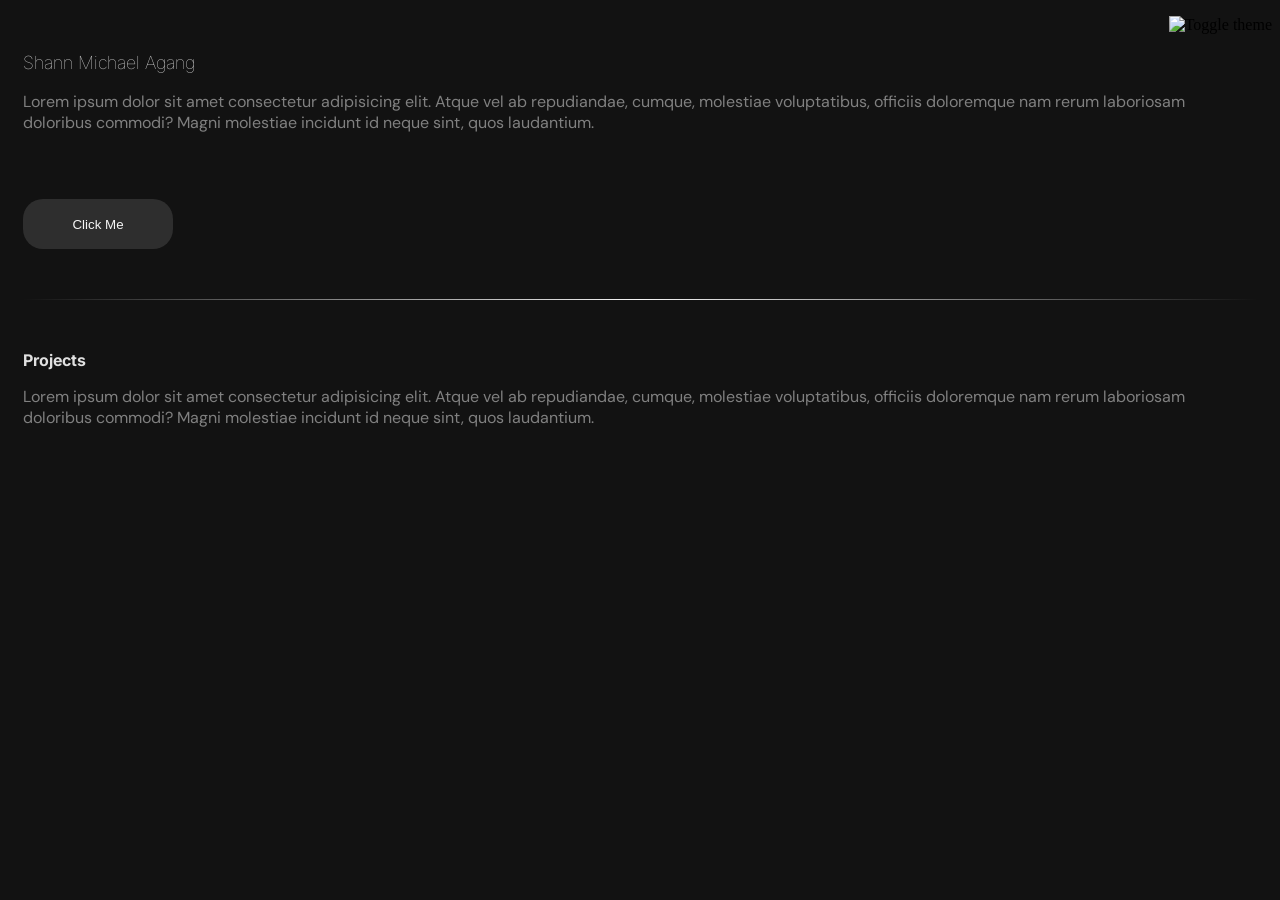
==== index.html @ 349846cc "Add files via upload" ====
<!DOCTYPE html>
<html lang="en">

<head>
    <title>Shann Agang</title>
    <link rel="stylesheet" type="text/css" href="style.css">
    <meta charset="UTF-8">
    <meta name="viewport" content="width=device-width, initial-scale=1.0">

    <!--This is Font Links-->
 <link rel="preconnect" href="https://fonts.googleapis.com">
  <link rel="preconnect" href="https://fonts.gstatic.com" crossorigin>
  <link href="https://fonts.googleapis.com/css2?family=DM+Sans:wght@400;700&family=Lilita+One&family=Montserrat:wght@400;700&family=Inter:wght@400;600;700&display=swap" rel="stylesheet">

</head>
<body style="background-color: #121212;">
<nav>
    <ul>  <img id="theme-toggle" src="Images/CrescentMoon.png" alt="Toggle theme" width="50"></ul>
</nav>

<section class="Mother">


    <section>
        <div class="Section1">
        <h1>Shann Michael Agang</h1>
            <p>Lorem ipsum dolor sit amet consectetur adipisicing elit. Atque vel ab repudiandae, cumque, molestiae voluptatibus, officiis doloremque nam rerum laboriosam doloribus commodi? Magni molestiae incidunt id neque sint, quos laudantium.</p>
            <button>Click Me</button>
    </section>

    <div class="Divider1"></div>

    <section>
        <div class="Section2">
        <h1>Projects</h1>
            <p>Lorem ipsum dolor sit amet consectetur adipisicing elit. Atque vel ab repudiandae, cumque, molestiae voluptatibus, officiis doloremque nam rerum laboriosam doloribus commodi? Magni molestiae incidunt id neque sint, quos laudantium.</p>
        </div>
    </section>


    </section>

</body>
</html>
---- style.css ----
html {
  scroll-behavior: smooth;
 /* Make root the scroll container for snapping */
}

@media (min-width: 320px) {
body {

  nav {
    text-align: right;
  }


  .Mother {
  margin-left: 15px;
  margin-right: 15px;
  }



  /* Section 1 */

  .Section1 {
    margin-bottom: 50px;
    width: fit-content;
    height: fit-content;
  }

  .Section1 h1 {
    color: #e0e0e0;
    font-family: 'Inter', sans-serif;
    font-size: large;
    font-weight: 100;
    font-style: normal;
  }

  .Section1 p {
    text-align: start;
    font-family: 'DM Sans', sans-serif;
    font-size: medium;
    color: grey;
  }

  .Section1 Button {
    border: none;
    border-radius: 20px;
    background-color: #2E2E2E;
    color: #f5f5f5;
    margin-top: 50px;
    width: 150px;
    height: 50px;
  }

  .Section1 Button:hover {
    background-color: #1C1C1C;
    transition: 0.3s;
  }



  .Divider1 {
    height: 1px;
    background: linear-gradient(to right, transparent, #f5f5f5, transparent);

  }


  
  /* Section 2 */

  .Section2 {
    margin-top: 50px;
    width: fit-content;
    height: fit-content;
  }

  .Section2 h1 {
    font-family: 'Inter', sans-serif;
    color: #e0e0e0;
    text-align: left;
    font-size: medium;
  }
  .Section2 p {
    font-family: 'DM Sans', sans-serif;
    text-align: left;
    color: gray;
  }
}
}
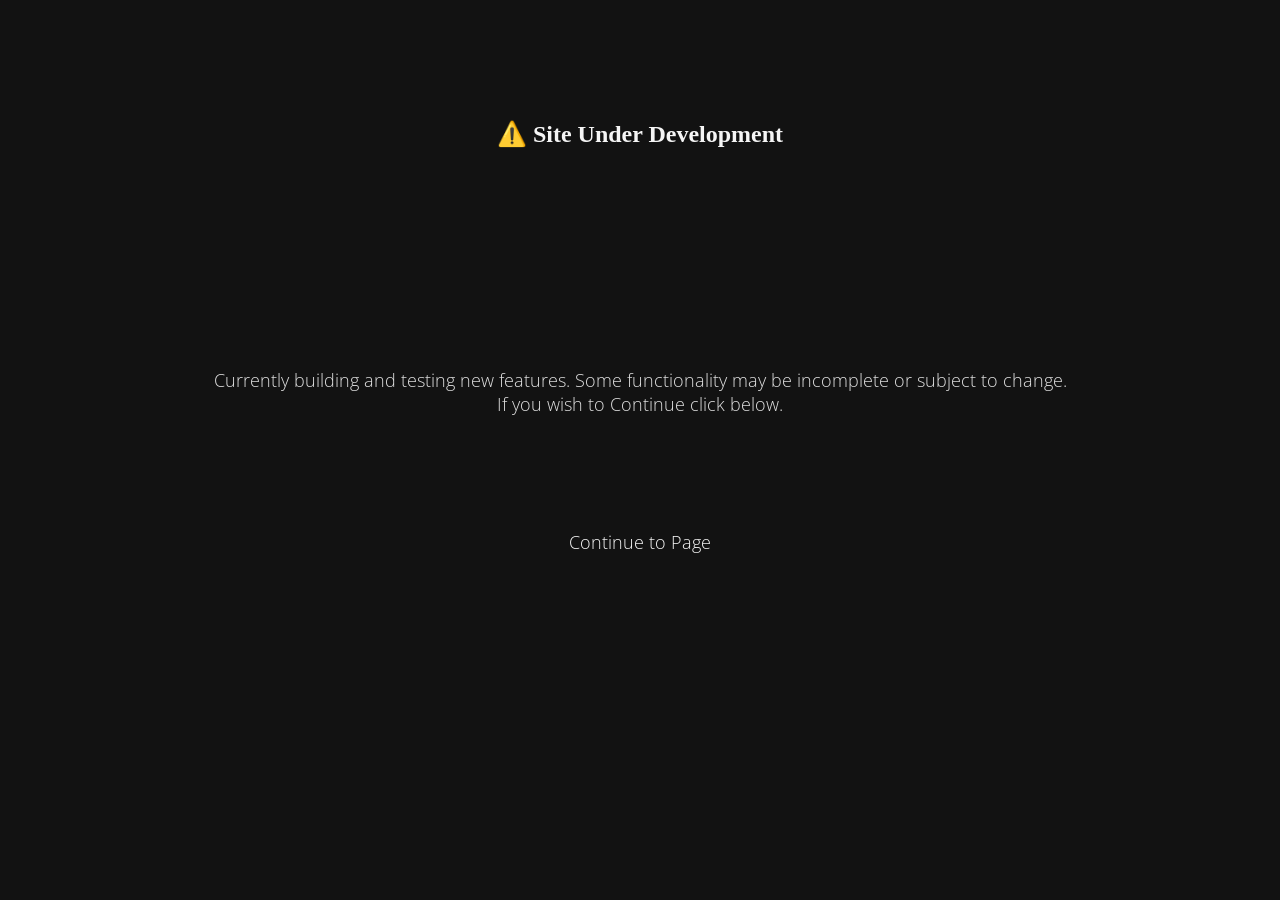
==== commit 15ef8ff3: "Rename Index.html to index.html" ====
--- a/index.html
+++ b/index.html
@@ -1,44 +1,19 @@
 <!DOCTYPE html>
 <html lang="en">
+<head>  
+    <link rel="StyleSheet" href="warning.css">
+        <style>
+      @import url("https://fonts.googleapis.com/css2?family=Arimo:ital,wght@0,400..700;1,400..700&family=DM+Sans:ital,opsz,wght@0,9..40,100..1000;1,9..40,100..1000&family=Inter:ital,opsz,wght@0,14..32,100..900;1,14..32,100..900&family=Lilita+One&family=Montserrat:ital,wght@0,100..900;1,100..900&family=Open+Sans:ital,wght@0,300..800;1,300..800&display=swap");
+    </style>
+    <title>Warning Message</title>
+    <meta charset="UTF-8"/>
+</head>
 
-<head>
-    <title>Shann Agang</title>
-    <link rel="stylesheet" type="text/css" href="style.css">
-    <meta charset="UTF-8">
-    <meta name="viewport" content="width=device-width, initial-scale=1.0">
-
-    <!--This is Font Links-->
- <link rel="preconnect" href="https://fonts.googleapis.com">
-  <link rel="preconnect" href="https://fonts.gstatic.com" crossorigin>
-  <link href="https://fonts.googleapis.com/css2?family=DM+Sans:wght@400;700&family=Lilita+One&family=Montserrat:wght@400;700&family=Inter:wght@400;600;700&display=swap" rel="stylesheet">
-
-</head>
-<body style="background-color: #121212;">
-<nav>
-    <ul>  <img id="theme-toggle" src="Images/CrescentMoon.png" alt="Toggle theme" width="50"></ul>
-</nav>
-
-<section class="Mother">
-
-
-    <section>
-        <div class="Section1">
-        <h1>Shann Michael Agang</h1>
-            <p>Lorem ipsum dolor sit amet consectetur adipisicing elit. Atque vel ab repudiandae, cumque, molestiae voluptatibus, officiis doloremque nam rerum laboriosam doloribus commodi? Magni molestiae incidunt id neque sint, quos laudantium.</p>
-            <button>Click Me</button>
-    </section>
-
-    <div class="Divider1"></div>
-
-    <section>
-        <div class="Section2">
-        <h1>Projects</h1>
-            <p>Lorem ipsum dolor sit amet consectetur adipisicing elit. Atque vel ab repudiandae, cumque, molestiae voluptatibus, officiis doloremque nam rerum laboriosam doloribus commodi? Magni molestiae incidunt id neque sint, quos laudantium.</p>
-        </div>
-    </section>
-
-
-    </section>
-
+<body>
+<div class="dev-warning">
+  <h2>⚠️ Site Under Development</h2>
+  <p>Currently building and testing new features. Some functionality may be incomplete or subject to change. <br> If you wish to Continue click below. </p>
+  <a class="ContinueButton" href="Home.html">Continue to Page</a>
+</div>
 </body>
-</html>+</html>
--- a/warning.css
+++ b/warning.css
@@ -0,0 +1,99 @@
+@media (min-width: 1200px) {
+
+body {
+    background-color: #121212;
+}
+
+.dev-warning h2 {
+    text-align: center;
+    color: #f5f5f5;
+    position: relative;
+    top: 100px;
+}
+
+.dev-warning p {
+    color: #e0e0e0;
+     font-family: "Open Sans", sans-serif;
+     font-weight: 10;
+     font-optical-sizing: auto;
+     font-style: normal;
+     font-size: large;
+     text-align: center;
+     position: relative;
+     top: 300px;
+}
+
+
+.ContinueButton {
+    font-family: "Open Sans", sans-serif;
+    font-weight: 20;
+    font-style: normal;
+    font-size: large;
+    color: #f5f5f5;
+    list-style: none;
+    text-decoration: none;
+    box-sizing: border-box;
+    position: absolute;
+    left: 50%;
+    top: 500px;
+    transform: translateX(-50%);
+    border-radius: 50px;
+    padding: 30px;
+    transition: 0.5s ease-in-out;
+}
+
+.ContinueButton:hover {
+    color: black;
+    background-color: #e0e0e0;
+    transform: translateX(-50%) scale(1.1);
+    transition: 0.3s ease-in-out;
+}
+}
+
+
+@media (min-width: 320px) and (max-width: 1199px) {
+
+
+    body {
+    background-color: #121212;
+    }   
+
+    .dev-warning h2 {
+    font-size: xx-large;
+    text-align: center;
+    color: #f5f5f5;
+    position: relative;
+    top: 500px;
+    }
+
+    .dev-warning p {
+    color: #e0e0e0;
+     font-family: "Open Sans", sans-serif;
+     font-weight: 10;
+     font-optical-sizing: auto;
+     font-style: normal;
+     font-size: large;
+     text-align: center;
+     position: relative;
+     top: 600px; 
+    }
+
+    .ContinueButton {
+    font-family: "Open Sans", sans-serif;
+    font-weight: 20;
+    font-style: normal;
+    font-size: large;
+    color: #f5f5f5;
+    list-style: none;
+    text-decoration: none;
+    box-sizing: border-box;
+    position: absolute;
+    left: 50%;
+    top: 800px;
+    transform: translateX(-50%);
+    border-radius: 50px;
+    padding: 30px;
+    transition: 0.5s ease-in-out;
+    }
+
+}
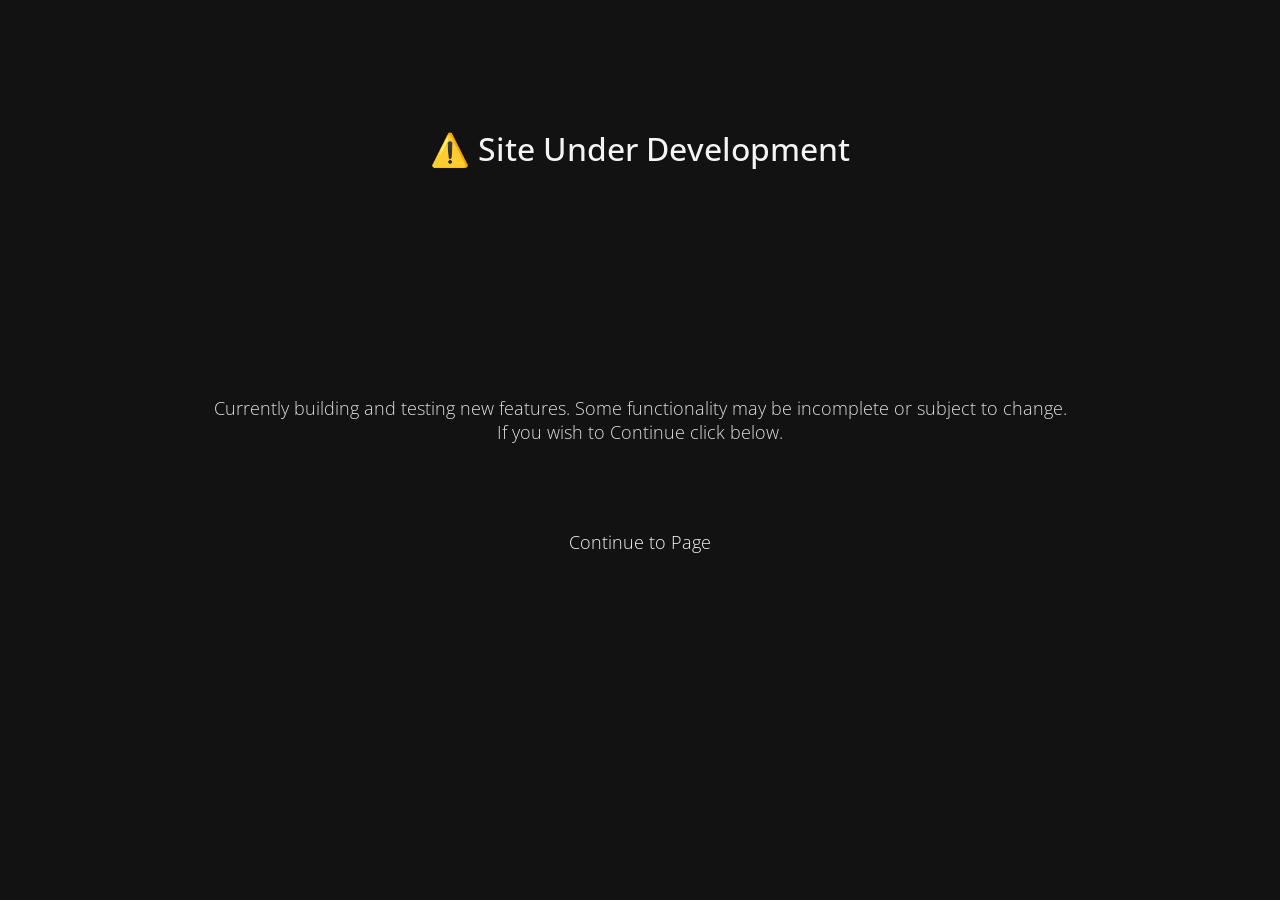
==== commit c62b743a: "Add files via upload" ====
--- a/index.html
+++ b/index.html
@@ -13,7 +13,7 @@
 <div class="dev-warning">
   <h2>⚠️ Site Under Development</h2>
   <p>Currently building and testing new features. Some functionality may be incomplete or subject to change. <br> If you wish to Continue click below. </p>
-  <a class="ContinueButton" href="Home.html">Continue to Page</a>
+  <a class="ContinueButton" href="home.html">Continue to Page</a>
 </div>
 </body>
-</html>
+</html>
--- a/warning.css
+++ b/warning.css
@@ -1,16 +1,89 @@
-@media (min-width: 1200px) {
+/* MOBILE */
+@media (min-width: 320px)  {
 
+
+    /* BACKGROUND */
+    body {
+    background-color: #121212;
+    }   
+
+    /* WARNING TITLE */
+    .dev-warning h2 {
+    font-family: "Open Sans", sans-serif;
+    font-size: xx-large;
+    font-weight: 500;
+    font-optical-sizing: auto;
+    font-style: normal;
+    text-align: center;
+    color: #f5f5f5;
+    position: relative;
+    top: 200px;
+    }
+
+    /* WARNING TEXT */
+    .dev-warning p {
+    color: #e0e0e0;
+     font-family: "Open Sans", sans-serif;
+     font-weight: 10;
+     font-optical-sizing: auto;
+     font-style: normal;
+     font-size: large;
+     text-align: center;
+     position: relative;
+     top: 300px; 
+    }
+
+    /* BUTTON */
+    .ContinueButton {
+    font-family: "Open Sans", sans-serif;
+    font-weight: 20;
+    font-style: normal;
+    font-size: large;
+    color: #f5f5f5;
+    list-style: none;
+    text-decoration: none;
+    box-sizing: border-box;
+    position: absolute;
+    left: 50%;
+    top: 600px;
+    transform: translateX(-50%);
+    border-radius: 50px;
+    padding: 30px;
+    transition: 0.5s ease-in-out;
+    }
+
+    .ContinueButton:hover {
+    color: black;
+    background-color: #e0e0e0;
+    transform: translateX(-50%) scale(1.1);
+    transition: 0.3s ease-in-out;
+}
+
+}
+
+
+/* DESKTOP */
+@media (min-width: 1200px) {
+
+/* BACKGROUND */
 body {
     background-color: #121212;
 }
 
+/* WARNING TITLE */
 .dev-warning h2 {
+    font-family: "Open Sans", sans-serif;
+    font-size: xx-large;
+    font-weight: 500;
+    font-optical-sizing: auto;
+    font-style: normal;
     text-align: center;
     color: #f5f5f5;
     position: relative;
     top: 100px;
 }
 
+/* WARNING TEXT */
 .dev-warning p {
     color: #e0e0e0;
      font-family: "Open Sans", sans-serif;
@@ -24,6 +97,7 @@
 }
 
 
+/* BUTTON */
 .ContinueButton {
     font-family: "Open Sans", sans-serif;
     font-weight: 20;
@@ -49,51 +123,3 @@
     transition: 0.3s ease-in-out;
 }
 }
-
-
-@media (min-width: 320px) and (max-width: 1199px) {
-
-
-    body {
-    background-color: #121212;
-    }   
-
-    .dev-warning h2 {
-    font-size: xx-large;
-    text-align: center;
-    color: #f5f5f5;
-    position: relative;
-    top: 500px;
-    }
-
-    .dev-warning p {
-    color: #e0e0e0;
-     font-family: "Open Sans", sans-serif;
-     font-weight: 10;
-     font-optical-sizing: auto;
-     font-style: normal;
-     font-size: large;
-     text-align: center;
-     position: relative;
-     top: 600px; 
-    }
-
-    .ContinueButton {
-    font-family: "Open Sans", sans-serif;
-    font-weight: 20;
-    font-style: normal;
-    font-size: large;
-    color: #f5f5f5;
-    list-style: none;
-    text-decoration: none;
-    box-sizing: border-box;
-    position: absolute;
-    left: 50%;
-    top: 800px;
-    transform: translateX(-50%);
-    border-radius: 50px;
-    padding: 30px;
-    transition: 0.5s ease-in-out;
-    }
-
-}
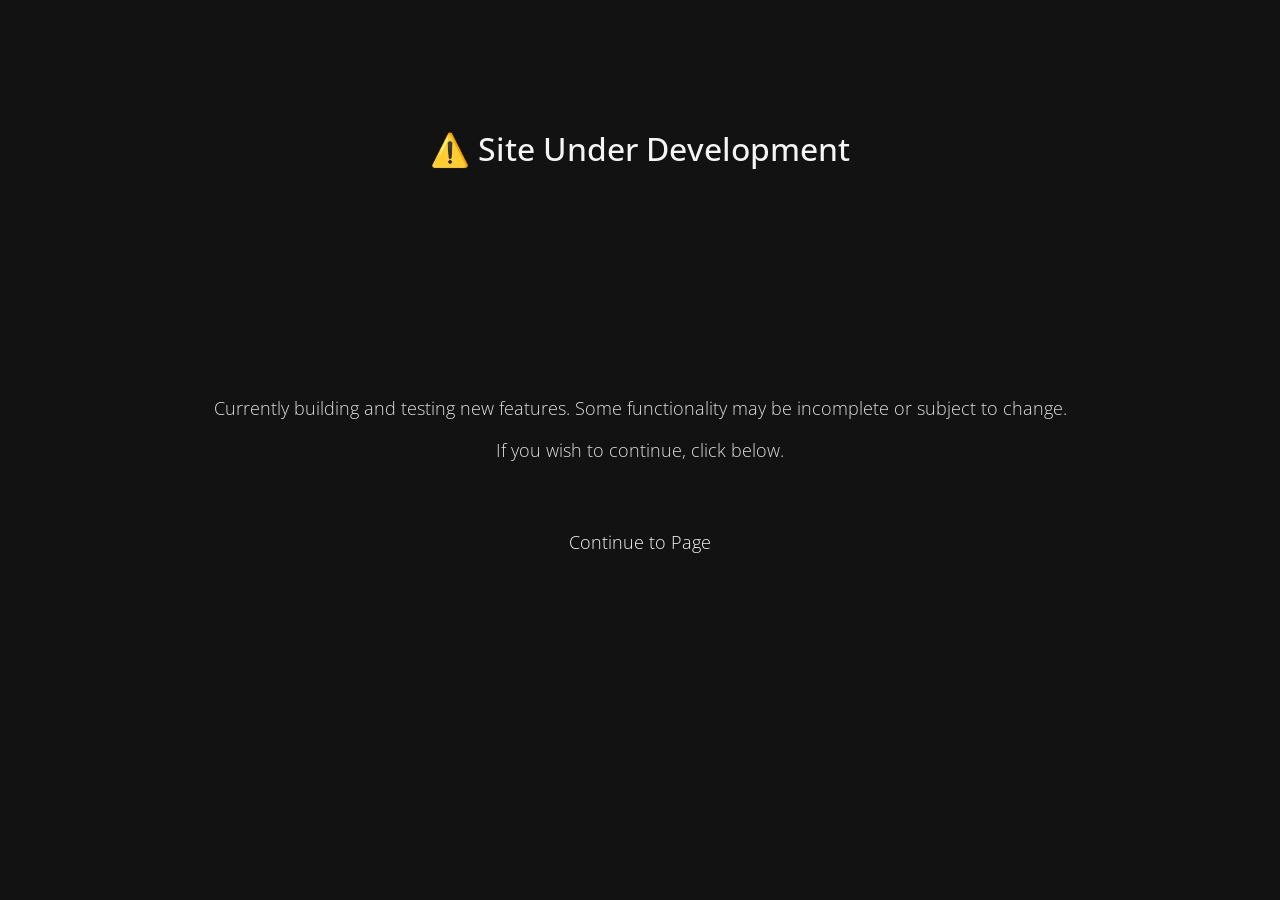
==== commit e6ded1c5: "Update index.html" ====
--- a/index.html
+++ b/index.html
@@ -1,19 +1,44 @@
 <!DOCTYPE html>
 <html lang="en">
-<head>  
-    <link rel="StyleSheet" href="warning.css">
-        <style>
+<head>
+  <meta charset="UTF-8" />
+  <meta name="viewport" content="width=device-width, initial-scale=1.0" />
+  <title>Warning Message</title>
+  
+  <!-- Google Fonts Direct Links -->
+  <link rel="preconnect" href="https://fonts.googleapis.com">
+  <link rel="preconnect" href="https://fonts.gstatic.com" crossorigin>
+  <link href="https://fonts.googleapis.com/css2?family=DM+Sans:wght@400;500;700&family=Montserrat:wght@700&display=swap" rel="stylesheet">
+      <style>
       @import url("https://fonts.googleapis.com/css2?family=Arimo:ital,wght@0,400..700;1,400..700&family=DM+Sans:ital,opsz,wght@0,9..40,100..1000;1,9..40,100..1000&family=Inter:ital,opsz,wght@0,14..32,100..900;1,14..32,100..900&family=Lilita+One&family=Montserrat:ital,wght@0,100..900;1,100..900&family=Open+Sans:ital,wght@0,300..800;1,300..800&display=swap");
     </style>
-    <title>Warning Message</title>
-    <meta charset="UTF-8"/>
+
+  
+  <link rel="stylesheet" href="warning.css" />
 </head>
+<body>
 
-<body>
-<div class="dev-warning">
-  <h2>⚠️ Site Under Development</h2>
-  <p>Currently building and testing new features. Some functionality may be incomplete or subject to change. <br> If you wish to Continue click below. </p>
-  <a class="ContinueButton" href="home.html">Continue to Page</a>
-</div>
+  <div class="bg-animation" style="z-index: 9999;">
+					<div id='stars'></div>
+					<div id='stars2'></div>
+					<div id='stars3'></div>
+					<div id='stars4'></div>
+				</div><!-- / STAR ANIMATION -->
+
+			</div>
+
+  <main class="dev-warning">
+    <h2>⚠️ Site Under Development</h2>
+    <p>
+      Currently building and testing new features. Some functionality may be incomplete or subject to change.
+    </p>
+    <p class="second_paragraph">If you wish to continue, click below.</p>
+<a class="ContinueButton" href="home.html">
+  <span>Continue to Page</span>
+</a>
+  </main>
+
+
+  
 </body>
-</html>+</html>
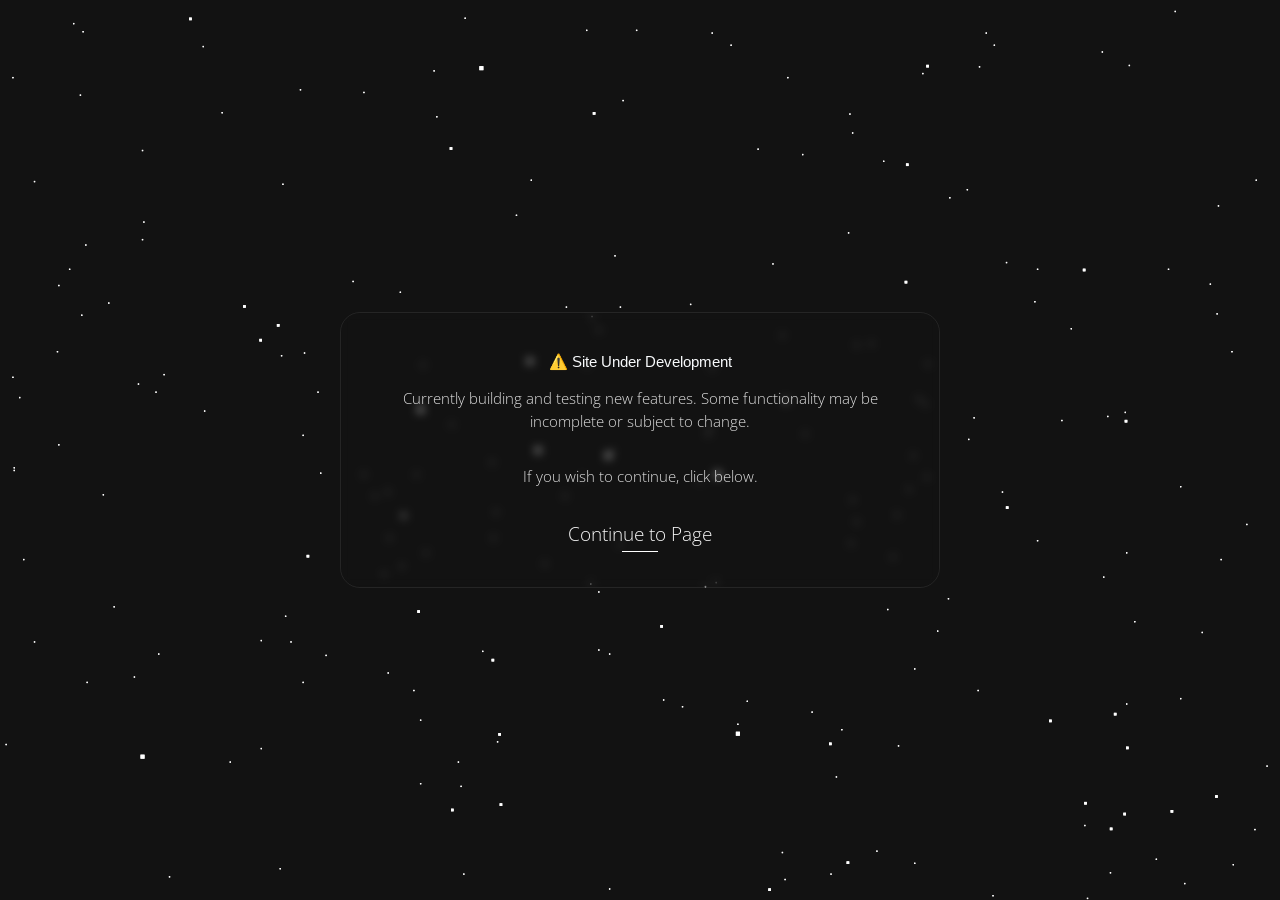
==== commit f95646d7: "2.0 index.html" ====
--- a/index.html
+++ b/index.html
@@ -5,7 +5,7 @@
   <meta name="viewport" content="width=device-width, initial-scale=1.0" />
   <title>Warning Message</title>
   
-  <!-- Google Fonts Direct Links -->
+  <!-- Google Fonts Direct Links --->
   <link rel="preconnect" href="https://fonts.googleapis.com">
   <link rel="preconnect" href="https://fonts.gstatic.com" crossorigin>
   <link href="https://fonts.googleapis.com/css2?family=DM+Sans:wght@400;500;700&family=Montserrat:wght@700&display=swap" rel="stylesheet">
--- a/warning.css
+++ b/warning.css
@@ -1,125 +1,250 @@
-/* MOBILE */
-@media (min-width: 320px)  {
-
-
-    /* BACKGROUND */
-    body {
-    background-color: #121212;
-    }   
-
-    /* WARNING TITLE */
-    .dev-warning h2 {
-    font-family: "Open Sans", sans-serif;
-    font-size: xx-large;
-    font-weight: 500;
-    font-optical-sizing: auto;
-    font-style: normal;
-    text-align: center;
-    color: #f5f5f5;
-    position: relative;
-    top: 200px;
-    }
-
-    /* WARNING TEXT */
-    .dev-warning p {
-    color: #e0e0e0;
-     font-family: "Open Sans", sans-serif;
-     font-weight: 10;
-     font-optical-sizing: auto;
-     font-style: normal;
-     font-size: large;
-     text-align: center;
-     position: relative;
-     top: 300px; 
-    }
-
-    /* BUTTON */
-    .ContinueButton {
-    font-family: "Open Sans", sans-serif;
-    font-weight: 20;
-    font-style: normal;
-    font-size: large;
-    color: #f5f5f5;
-    list-style: none;
-    text-decoration: none;
-    box-sizing: border-box;
-    position: absolute;
-    left: 50%;
-    top: 600px;
-    transform: translateX(-50%);
-    border-radius: 50px;
-    padding: 30px;
-    transition: 0.5s ease-in-out;
-    }
-
-    .ContinueButton:hover {
-    color: black;
-    background-color: #e0e0e0;
-    transform: translateX(-50%) scale(1.1);
-    transition: 0.3s ease-in-out;
-}
-
-}
-
-
-/* DESKTOP */
-@media (min-width: 1200px) {
-
-/* BACKGROUND */
+* {
+  margin: 0;
+  padding: 0;
+  box-sizing: border-box;
+}
+
 body {
-    background-color: #121212;
-}
-
-/* WARNING TITLE */
+  background-color: #121212;
+  color: #f8fafc;
+  display: grid;
+  place-items: center;
+  min-height: 100vh;
+  padding: 1rem;
+  position: relative;
+  overflow: hidden;
+}
+
+
+
+
+
+
+
+
+
+/* BACKGROUND */
+.bg-animation{
+  position: fixed;
+  top: 0;
+  left: 50%;
+  width: 2000px;
+  height: 100%;
+  overflow: hidden;
+  pointer-events: none;
+  transform: translateX(-50%) scale(1.35);
+  transform-origin: center top;
+  z-index: 0 !important;
+}
+#stars {
+  width: 1px;
+  height: 1px;
+  background: transparent;
+  box-shadow: 117px 1613px #FFF , 1488px 635px #FFF , 944px 914px #FFF , 647px 277px #FFF , 1792px 1205px #FFF , 656px 1517px #FFF , 820px 1839px #FFF , 1153px 1400px #FFF , 870px 13px #FFF , 550px 702px #FFF , 1155px 1056px #FFF , 88px 1709px #FFF , 1450px 1090px #FFF , 1929px 457px #FFF , 1390px 905px #FFF , 1771px 269px #FFF , 1741px 669px #FFF , 432px 64px #FFF , 563px 996px #FFF , 1918px 1873px #FFF , 1845px 1211px #FFF , 231px 1503px #FFF , 37px 220px #FFF , 1970px 495px #FFF , 1812px 925px #FFF , 67px 1398px #FFF , 535px 279px #FFF , 1837px 829px #FFF , 1945px 685px #FFF , 1677px 1817px #FFF , 1317px 1415px #FFF , 1785px 905px #FFF , 1787px 1554px #FFF , 802px 1296px #FFF , 512px 1101px #FFF , 583px 1364px #FFF , 336px 558px #FFF , 979px 334px #FFF , 106px 792px #FFF , 204px 34px #FFF , 1845px 1763px #FFF , 445px 1599px #FFF , 386px 453px #FFF , 471px 952px #FFF , 1466px 1676px #FFF , 1885px 303px #FFF , 51px 1717px #FFF , 1211px 299px #FFF , 1546px 1887px #FFF , 1067px 33px #FFF , 1088px 1326px #FFF , 1938px 760px #FFF , 470px 648px #FFF , 1213px 269px #FFF , 1767px 78px #FFF , 977px 976px #FFF , 1926px 175px #FFF , 722px 1512px #FFF , 945px 227px #FFF , 1811px 99px #FFF , 1912px 1406px #FFF , 1602px 1243px #FFF , 610px 449px #FFF , 654px 1393px #FFF , 1930px 1193px #FFF , 258px 1184px #FFF , 89px 265px #FFF , 824px 1494px #FFF , 1506px 1435px #FFF , 1027px 753px #FFF , 1px 1197px #FFF , 530px 1161px #FFF , 864px 1555px #FFF , 1610px 1604px #FFF , 1035px 1114px #FFF , 1456px 133px #FFF , 1196px 1253px #FFF , 361px 1037px #FFF , 834px 351px #FFF , 436px 1676px #FFF , 1194px 1007px #FFF , 1141px 647px #FFF , 319px 454px #FFF , 937px 1769px #FFF , 1872px 1013px #FFF , 733px 643px #FFF , 1250px 511px #FFF , 189px 296px #FFF , 1639px 163px #FFF , 1584px 336px #FFF , 1912px 1343px #FFF , 1298px 1307px #FFF , 1750px 902px #FFF , 1129px 845px #FFF , 1899px 1470px #FFF , 1427px 232px #FFF , 1391px 838px #FFF , 1225px 1819px #FFF , 190px 1366px #FFF , 1865px 518px #FFF , 203px 1383px #FFF , 1455px 614px #FFF , 423px 354px #FFF , 1678px 1790px #FFF , 241px 608px #FFF , 1089px 730px #FFF , 1342px 38px #FFF , 1848px 249px #FFF , 1874px 1785px #FFF , 1040px 1837px #FFF , 751px 261px #FFF , 510px 1975px #FFF , 52px 795px #FFF , 1786px 1310px #FFF , 498px 712px #FFF , 190px 375px #FFF , 1341px 722px #FFF , 43px 1394px #FFF , 1821px 1687px #FFF , 106px 130px #FFF , 1717px 1978px #FFF , 168px 151px #FFF , 183px 740px #FFF , 945px 1381px #FFF , 669px 1170px #FFF , 1285px 1816px #FFF , 110px 1217px #FFF , 1623px 813px #FFF , 869px 647px #FFF , 867px 582px #FFF , 735px 1240px #FFF , 519px 1896px #FFF , 132px 156px #FFF , 1649px 193px #FFF , 241px 1109px #FFF , 643px 484px #FFF , 574px 1282px #FFF , 1952px 564px #FFF , 1978px 145px #FFF , 329px 903px #FFF , 1674px 617px #FFF , 1978px 558px #FFF , 1808px 1715px #FFF , 1526px 1238px #FFF , 475px 1330px #FFF , 810px 425px #FFF , 1709px 634px #FFF , 1658px 336px #FFF , 425px 194px #FFF , 352px 96px #FFF , 148px 180px #FFF , 1139px 1046px #FFF , 1809px 1233px #FFF , 1669px 171px #FFF , 263px 1394px #FFF , 534px 715px #FFF , 396px 1008px #FFF , 589px 1445px #FFF , 1190px 381px #FFF , 1709px 279px #FFF , 520px 891px #FFF , 1136px 1867px #FFF , 1280px 1233px #FFF , 836px 296px #FFF , 1348px 646px #FFF , 1539px 913px #FFF , 423px 781px #FFF , 1271px 1805px #FFF , 696px 564px #FFF , 1549px 804px #FFF , 303px 1555px #FFF , 1449px 1903px #FFF , 66px 687px #FFF , 1164px 856px #FFF , 1958px 1326px #FFF , 125px 157px #FFF , 508px 1669px #FFF , 465px 725px #FFF , 1925px 1440px #FFF , 405px 793px #FFF , 278px 110px #FFF , 1084px 1065px #FFF , 1077px 705px #FFF , 663px 1844px #FFF , 734px 263px #FFF , 870px 1761px #FFF , 103px 1169px #FFF , 1506px 1295px #FFF , 1883px 926px #FFF , 335px 1361px #FFF , 1126px 1284px #FFF , 257px 1165px #FFF , 837px 580px #FFF , 1211px 1362px #FFF , 1137px 1380px #FFF , 135px 632px #FFF , 1491px 1965px #FFF , 1098px 195px #FFF , 506px 417px #FFF , 693px 1243px #FFF , 622px 1862px #FFF , 1412px 1343px #FFF , 948px 1894px #FFF , 1315px 1363px #FFF , 754px 1098px #FFF , 1931px 930px #FFF , 1831px 342px #FFF , 1751px 1839px #FFF , 84px 775px #FFF , 1662px 1488px #FFF , 617px 1769px #FFF , 1869px 1292px #FFF , 963px 432px #FFF , 371px 1114px #FFF , 37px 642px #FFF , 21px 1184px #FFF , 602px 366px #FFF , 414px 524px #FFF , 282px 244px #FFF , 1689px 868px #FFF , 943px 681px #FFF , 898px 679px #FFF , 449px 1774px #FFF , 1678px 1313px #FFF , 475px 1811px #FFF , 1146px 1509px #FFF , 1151px 1863px #FFF , 1617px 846px #FFF , 82px 1077px #FFF , 324px 1317px #FFF , 1516px 885px #FFF , 1706px 1526px #FFF , 1925px 1180px #FFF , 553px 967px #FFF , 1072px 536px #FFF , 1715px 1816px #FFF , 185px 286px #FFF , 1362px 1600px #FFF , 628px 1938px #FFF , 1187px 412px #FFF , 569px 211px #FFF , 1959px 1356px #FFF , 1571px 105px #FFF , 319px 1111px #FFF , 36px 1364px #FFF , 502px 1788px #FFF , 1051px 1993px #FFF , 1617px 773px #FFF , 424px 1507px #FFF , 1623px 1955px #FFF , 307px 662px #FFF , 183px 1048px #FFF , 1919px 1453px #FFF , 1006px 1817px #FFF , 468px 673px #FFF , 1142px 1375px #FFF , 1228px 443px #FFF , 1734px 552px #FFF , 20px 1041px #FFF , 1783px 334px #FFF , 98px 1237px #FFF , 1356px 1940px #FFF , 853px 1779px #FFF , 1910px 560px #FFF , 1174px 1656px #FFF , 110px 1724px #FFF , 542px 1771px #FFF , 1758px 1931px #FFF , 1463px 1401px #FFF , 1155px 84px #FFF , 1504px 835px #FFF , 750px 322px #FFF , 407px 1900px #FFF , 1600px 1141px #FFF , 657px 886px #FFF , 526px 714px #FFF , 18px 836px #FFF , 1546px 1548px #FFF , 22px 469px #FFF , 594px 1466px #FFF , 1160px 1078px #FFF , 627px 1055px #FFF , 195px 699px #FFF , 1099px 684px #FFF , 530px 551px #FFF , 1160px 1325px #FFF , 894px 727px #FFF , 1157px 98px #FFF , 136px 1483px #FFF , 1875px 1975px #FFF , 1803px 566px #FFF , 318px 1073px #FFF , 1866px 1656px #FFF , 543px 414px #FFF , 719px 474px #FFF , 1115px 738px #FFF , 353px 875px #FFF , 184px 1938px #FFF , 1854px 1534px #FFF , 420px 1698px #FFF , 1480px 1550px #FFF , 522px 203px #FFF , 1897px 1904px #FFF , 975px 1708px #FFF , 1774px 602px #FFF , 1908px 274px #FFF , 61px 715px #FFF , 983px 1156px #FFF , 326px 1013px #FFF , 641px 290px #FFF , 1522px 120px #FFF , 405px 1637px #FFF , 1021px 1099px #FFF , 631px 1145px #FFF , 982px 1967px #FFF , 200px 651px #FFF , 795px 351px #FFF , 790px 1082px #FFF , 144px 1572px #FFF , 1542px 901px #FFF , 158px 1524px #FFF , 849px 1843px #FFF , 1807px 203px #FFF , 1747px 45px #FFF , 1603px 1738px #FFF , 617px 1966px #FFF , 342px 748px #FFF , 1779px 1173px #FFF , 1428px 152px #FFF , 589px 1998px #FFF , 1940px 1838px #FFF , 115px 272px #FFF , 1217px 1395px #FFF , 1402px 1491px #FFF , 1833px 1814px #FFF , 243px 966px #FFF , 319px 578px #FFF , 813px 364px #FFF , 669px 882px #FFF , 551px 134px #FFF , 1819px 920px #FFF , 740px 1826px #FFF , 1021px 952px #FFF , 1575px 453px #FFF , 324px 419px #FFF , 929px 417px #FFF , 885px 1112px #FFF , 503px 187px #FFF , 1908px 362px #FFF , 1063px 1601px #FFF , 169px 1792px #FFF , 789px 963px #FFF , 1697px 948px #FFF , 1761px 1810px #FFF , 1844px 1591px #FFF , 1709px 949px #FFF , 1402px 1396px #FFF , 1037px 225px #FFF , 1832px 518px #FFF , 1728px 1782px #FFF , 194px 1421px #FFF , 1395px 742px #FFF , 1478px 1325px #FFF , 40px 593px #FFF , 1732px 117px #FFF , 51px 158px #FFF , 1598px 1672px #FFF , 701px 849px #FFF , 1403px 1979px #FFF , 145px 1414px #FFF , 550px 906px #FFF , 1366px 460px #FFF , 142px 1379px #FFF , 34px 1864px #FFF , 1346px 308px #FFF , 293px 998px #FFF , 21px 1868px #FFF , 540px 1033px #FFF , 60px 746px #FFF , 1602px 1476px #FFF , 180px 804px #FFF , 345px 1982px #FFF , 1439px 640px #FFF , 939px 1834px #FFF , 20px 432px #FFF , 492px 1549px #FFF , 109px 1579px #FFF , 1796px 1403px #FFF , 1079px 519px #FFF , 1664px 389px #FFF , 1627px 1061px #FFF , 823px 419px #FFF , 1399px 1882px #FFF , 1906px 344px #FFF , 1189px 848px #FFF , 117px 882px #FFF , 1262px 33px #FFF , 1048px 434px #FFF , 1208px 1309px #FFF , 1616px 408px #FFF , 1833px 853px #FFF , 1433px 1656px #FFF , 811px 1861px #FFF , 439px 1672px #FFF , 1105px 248px #FFF , 328px 1652px #FFF , 13px 1658px #FFF , 685px 987px #FFF , 985px 403px #FFF , 1664px 1206px #FFF , 1993px 1925px #FFF , 440px 917px #FFF , 1835px 319px #FFF , 1404px 1907px #FFF , 624px 1443px #FFF , 843px 954px #FFF , 478px 1567px #FFF , 895px 1602px #FFF , 1231px 871px #FFF , 1267px 1646px #FFF , 475px 334px #FFF , 784px 796px #FFF , 1294px 199px #FFF , 109px 702px #FFF , 1978px 362px #FFF , 291px 940px #FFF , 971px 1343px #FFF , 74px 719px #FFF , 36px 715px #FFF , 1007px 1423px #FFF , 860px 314px #FFF , 631px 177px #FFF , 1900px 1590px #FFF , 1239px 1348px #FFF , 1346px 1270px #FFF , 1934px 1475px #FFF , 1553px 559px #FFF , 588px 1969px #FFF , 670px 1269px #FFF , 1484px 376px #FFF , 20px 1424px #FFF , 1396px 8px #FFF , 969px 244px #FFF , 1807px 538px #FFF , 1873px 891px #FFF , 636px 1142px #FFF , 1474px 1562px #FFF , 763px 350px #FFF , 663px 700px #FFF , 500px 1469px #FFF , 1302px 722px #FFF , 181px 291px #FFF , 266px 893px #FFF , 1403px 654px #FFF , 492px 460px #FFF , 1503px 1369px #FFF , 23px 1662px #FFF , 349px 333px #FFF , 1435px 1017px #FFF , 1441px 705px #FFF , 1708px 1446px #FFF , 1041px 911px #FFF , 1063px 780px #FFF , 1158px 1356px #FFF , 767px 1454px #FFF , 1912px 797px #FFF , 1731px 1759px #FFF , 1378px 1390px #FFF , 1815px 1364px #FFF , 960px 270px #FFF , 1343px 427px #FFF , 275px 203px #FFF , 1319px 1092px #FFF , 1455px 770px #FFF , 283px 1503px #FFF , 1505px 901px #FFF , 1738px 1561px #FFF , 1526px 1935px #FFF , 1757px 669px #FFF , 1640px 620px #FFF , 1750px 722px #FFF , 748px 66px #FFF , 1149px 540px #FFF , 159px 953px #FFF , 200px 1426px #FFF , 515px 1110px #FFF , 1552px 737px #FFF , 1094px 1459px #FFF , 778px 799px #FFF , 1031px 523px #FFF , 743px 1825px #FFF , 1100px 882px #FFF , 1088px 1836px #FFF , 255px 599px #FFF , 67px 1361px #FFF , 247px 1721px #FFF , 1722px 346px #FFF , 1822px 155px #FFF , 452px 1973px #FFF , 415px 1960px #FFF , 1109px 57px #FFF , 273px 1392px #FFF , 404px 1071px #FFF , 1212px 353px #FFF , 370px 460px #FFF , 795px 1523px #FFF , 1932px 340px #FFF , 51px 1473px #FFF , 1268px 364px #FFF , 1512px 1862px #FFF , 1678px 1801px #FFF , 1796px 579px #FFF , 254px 251px #FFF , 1466px 1717px #FFF , 893px 379px #FFF , 1153px 923px #FFF , 913px 1808px #FFF , 791px 789px #FFF , 417px 1924px #FFF , 1336px 1599px #FFF , 1695px 908px #FFF , 1120px 114px #FFF , 493px 1949px #FFF , 68px 1905px #FFF , 969px 481px #FFF , 1420px 1095px #FFF , 800px 1117px #FFF , 390px 234px #FFF , 356px 1644px #FFF , 1098px 1486px #FFF , 1360px 521px #FFF , 149px 1198px #FFF , 354px 747px #FFF , 1749px 487px #FFF , 470px 76px #FFF , 1672px 289px #FFF , 1731px 545px #FFF , 1547px 1590px #FFF , 498px 692px #FFF , 398px 1592px #FFF , 1846px 1237px #FFF , 1537px 1474px #FFF , 1726px 1374px #FFF , 1922px 858px #FFF , 376px 321px #FFF , 985px 227px #FFF , 234px 1421px #FFF , 760px 745px #FFF , 1990px 1132px #FFF , 1560px 1597px #FFF , 338px 1310px #FFF , 1924px 1664px #FFF , 547px 1747px #FFF , 1639px 1282px #FFF , 1202px 337px #FFF , 1985px 779px #FFF , 737px 456px #FFF , 89px 501px #FFF , 963px 792px #FFF , 655px 1447px #FFF , 1492px 1994px #FFF , 1171px 254px #FFF , 892px 827px #FFF , 1735px 442px #FFF , 1474px 1187px #FFF , 846px 1518px #FFF , 557px 1805px #FFF , 738px 945px #FFF , 795px 68px #FFF , 663px 1956px #FFF , 1607px 290px #FFF , 1524px 15px #FFF , 1097px 1911px #FFF , 157px 1939px #FFF , 935px 1065px #FFF , 1809px 1708px #FFF , 164px 1157px #FFF , 83px 855px #FFF , 625px 501px #FFF , 814px 398px #FFF , 552px 695px #FFF , 597px 1546px #FFF , 1237px 1417px #FFF , 628px 284px #FFF , 866px 767px #FFF , 1403px 1394px #FFF , 765px 1563px #FFF , 1648px 109px #FFF , 1205px 1659px #FFF , 921px 1313px #FFF , 1319px 243px #FFF , 18px 125px #FFF , 7px 777px #FFF , 181px 418px #FFF , 1062px 1892px #FFF , 382px 106px #FFF , 994px 751px #FFF , 964px 234px #FFF , 40px 118px #FFF , 278px 706px #FFF , 1540px 1978px #FFF , 425px 1661px #FFF , 1050px 321px #FFF , 735px 1729px #FFF , 1438px 260px #FFF , 1229px 1109px #FFF , 186px 1041px #FFF , 244px 1184px #FFF , 392px 1472px #FFF , 670px 1249px #FFF , 1260px 1443px #FFF , 1977px 1511px #FFF , 1240px 773px #FFF , 303px 513px #FFF , 63px 1530px #FFF , 610px 792px #FFF , 1987px 1647px #FFF , 676px 1597px #FFF , 1740px 1244px #FFF , 816px 1661px #FFF , 351px 802px #FFF , 252px 1082px #FFF , 31px 365px #FFF , 1453px 984px #FFF , 667px 1233px #FFF , 1247px 1800px #FFF , 839px 270px #FFF , 775px 913px #FFF , 1966px 1398px #FFF , 499px 813px #FFF , 922px 1982px #FFF , 1409px 1902px #FFF , 1499px 1766px #FFF , 721px 899px #FFF , 788px 807px #FFF , 989px 1355px #FFF , 1248px 1274px #FFF , 849px 1091px #FFF , 1799px 1036px #FFF , 1486px 700px #FFF , 170px 1989px #FFF , 1275px 799px #FFF , 772px 2000px #FFF , 1642px 362px #FFF , 216px 940px #FFF , 1893px 281px #FFF , 1944px 1298px #FFF , 1294px 400px #FFF , 1523px 441px #FFF , 1829px 340px #FFF , 468px 170px #FFF , 1099px 967px #FFF , 1331px 665px #FFF , 1174px 1553px #FFF , 1567px 325px #FFF , 1028px 1399px #FFF , 781px 1451px #FFF , 1912px 1954px #FFF , 874px 873px #FFF , 1298px 1722px #FFF , 1879px 706px #FFF , 57px 1221px #FFF , 1116px 1432px #FFF , 48px 811px #FFF , 101px 916px #FFF , 677px 304px #FFF , 1203px 639px #FFF , 1391px 199px #FFF , 1895px 1988px #FFF , 1462px 1023px #FFF , 1216px 1751px #FFF , 1261px 663px #FFF , 1290px 1119px #FFF , 137px 1793px #FFF , 1052px 1470px #FFF , 1561px 226px #FFF , 1156px 402px #FFF , 709px 693px #FFF , 1040px 1911px #FFF , 1624px 1115px #FFF , 551px 475px #FFF , 416px 1090px #FFF , 1183px 451px #FFF , 58px 765px #FFF , 743px 1016px #FFF , 198px 369px #FFF , 1645px 1503px #FFF , 997px 22px #FFF , 1447px 1323px #FFF , 379px 883px #FFF , 1171px 1195px #FFF , 919px 133px #FFF , 1400px 517px #FFF , 725px 804px #FFF , 1600px 699px #FFF , 357px 581px #FFF , 266px 1713px #FFF , 848px 1749px #FFF , 1963px 1045px #FFF , 119px 1136px #FFF;
+  -webkit-animation: animStar 50s linear infinite;
+  -moz-animation: animStar 50s linear infinite;
+  -ms-animation: animStar 50s linear infinite;
+  animation: animStar 50s linear infinite;
+}
+#stars:after {
+  content: " ";
+  position: absolute;
+  width: 1px;
+  height: 1px;
+  background: transparent;
+  box-shadow: 117px 1613px #FFF , 1488px 635px #FFF , 944px 914px #FFF , 647px 277px #FFF , 1792px 1205px #FFF , 656px 1517px #FFF , 820px 1839px #FFF , 1153px 1400px #FFF , 870px 13px #FFF , 550px 702px #FFF , 1155px 1056px #FFF , 88px 1709px #FFF , 1450px 1090px #FFF , 1929px 457px #FFF , 1390px 905px #FFF , 1771px 269px #FFF , 1741px 669px #FFF , 432px 64px #FFF , 563px 996px #FFF , 1918px 1873px #FFF , 1845px 1211px #FFF , 231px 1503px #FFF , 37px 220px #FFF , 1970px 495px #FFF , 1812px 925px #FFF , 67px 1398px #FFF , 535px 279px #FFF , 1837px 829px #FFF , 1945px 685px #FFF , 1677px 1817px #FFF , 1317px 1415px #FFF , 1785px 905px #FFF , 1787px 1554px #FFF , 802px 1296px #FFF , 512px 1101px #FFF , 583px 1364px #FFF , 336px 558px #FFF , 979px 334px #FFF , 106px 792px #FFF , 204px 34px #FFF , 1845px 1763px #FFF , 445px 1599px #FFF , 386px 453px #FFF , 471px 952px #FFF , 1466px 1676px #FFF , 1885px 303px #FFF , 51px 1717px #FFF , 1211px 299px #FFF , 1546px 1887px #FFF , 1067px 33px #FFF , 1088px 1326px #FFF , 1938px 760px #FFF , 470px 648px #FFF , 1213px 269px #FFF , 1767px 78px #FFF , 977px 976px #FFF , 1926px 175px #FFF , 722px 1512px #FFF , 945px 227px #FFF , 1811px 99px #FFF , 1912px 1406px #FFF , 1602px 1243px #FFF , 610px 449px #FFF , 654px 1393px #FFF , 1930px 1193px #FFF , 258px 1184px #FFF , 89px 265px #FFF , 824px 1494px #FFF , 1506px 1435px #FFF , 1027px 753px #FFF , 1px 1197px #FFF , 530px 1161px #FFF , 864px 1555px #FFF , 1610px 1604px #FFF , 1035px 1114px #FFF , 1456px 133px #FFF , 1196px 1253px #FFF , 361px 1037px #FFF , 834px 351px #FFF , 436px 1676px #FFF , 1194px 1007px #FFF , 1141px 647px #FFF , 319px 454px #FFF , 937px 1769px #FFF , 1872px 1013px #FFF , 733px 643px #FFF , 1250px 511px #FFF , 189px 296px #FFF , 1639px 163px #FFF , 1584px 336px #FFF , 1912px 1343px #FFF , 1298px 1307px #FFF , 1750px 902px #FFF , 1129px 845px #FFF , 1899px 1470px #FFF , 1427px 232px #FFF , 1391px 838px #FFF , 1225px 1819px #FFF , 190px 1366px #FFF , 1865px 518px #FFF , 203px 1383px #FFF , 1455px 614px #FFF , 423px 354px #FFF , 1678px 1790px #FFF , 241px 608px #FFF , 1089px 730px #FFF , 1342px 38px #FFF , 1848px 249px #FFF , 1874px 1785px #FFF , 1040px 1837px #FFF , 751px 261px #FFF , 510px 1975px #FFF , 52px 795px #FFF , 1786px 1310px #FFF , 498px 712px #FFF , 190px 375px #FFF , 1341px 722px #FFF , 43px 1394px #FFF , 1821px 1687px #FFF , 106px 130px #FFF , 1717px 1978px #FFF , 168px 151px #FFF , 183px 740px #FFF , 945px 1381px #FFF , 669px 1170px #FFF , 1285px 1816px #FFF , 110px 1217px #FFF , 1623px 813px #FFF , 869px 647px #FFF , 867px 582px #FFF , 735px 1240px #FFF , 519px 1896px #FFF , 132px 156px #FFF , 1649px 193px #FFF , 241px 1109px #FFF , 643px 484px #FFF , 574px 1282px #FFF , 1952px 564px #FFF , 1978px 145px #FFF , 329px 903px #FFF , 1674px 617px #FFF , 1978px 558px #FFF , 1808px 1715px #FFF , 1526px 1238px #FFF , 475px 1330px #FFF , 810px 425px #FFF , 1709px 634px #FFF , 1658px 336px #FFF , 425px 194px #FFF , 352px 96px #FFF , 148px 180px #FFF , 1139px 1046px #FFF , 1809px 1233px #FFF , 1669px 171px #FFF , 263px 1394px #FFF , 534px 715px #FFF , 396px 1008px #FFF , 589px 1445px #FFF , 1190px 381px #FFF , 1709px 279px #FFF , 520px 891px #FFF , 1136px 1867px #FFF , 1280px 1233px #FFF , 836px 296px #FFF , 1348px 646px #FFF , 1539px 913px #FFF , 423px 781px #FFF , 1271px 1805px #FFF , 696px 564px #FFF , 1549px 804px #FFF , 303px 1555px #FFF , 1449px 1903px #FFF , 66px 687px #FFF , 1164px 856px #FFF , 1958px 1326px #FFF , 125px 157px #FFF , 508px 1669px #FFF , 465px 725px #FFF , 1925px 1440px #FFF , 405px 793px #FFF , 278px 110px #FFF , 1084px 1065px #FFF , 1077px 705px #FFF , 663px 1844px #FFF , 734px 263px #FFF , 870px 1761px #FFF , 103px 1169px #FFF , 1506px 1295px #FFF , 1883px 926px #FFF , 335px 1361px #FFF , 1126px 1284px #FFF , 257px 1165px #FFF , 837px 580px #FFF , 1211px 1362px #FFF , 1137px 1380px #FFF , 135px 632px #FFF , 1491px 1965px #FFF , 1098px 195px #FFF , 506px 417px #FFF , 693px 1243px #FFF , 622px 1862px #FFF , 1412px 1343px #FFF , 948px 1894px #FFF , 1315px 1363px #FFF , 754px 1098px #FFF , 1931px 930px #FFF , 1831px 342px #FFF , 1751px 1839px #FFF , 84px 775px #FFF , 1662px 1488px #FFF , 617px 1769px #FFF , 1869px 1292px #FFF , 963px 432px #FFF , 371px 1114px #FFF , 37px 642px #FFF , 21px 1184px #FFF , 602px 366px #FFF , 414px 524px #FFF , 282px 244px #FFF , 1689px 868px #FFF , 943px 681px #FFF , 898px 679px #FFF , 449px 1774px #FFF , 1678px 1313px #FFF , 475px 1811px #FFF , 1146px 1509px #FFF , 1151px 1863px #FFF , 1617px 846px #FFF , 82px 1077px #FFF , 324px 1317px #FFF , 1516px 885px #FFF , 1706px 1526px #FFF , 1925px 1180px #FFF , 553px 967px #FFF , 1072px 536px #FFF , 1715px 1816px #FFF , 185px 286px #FFF , 1362px 1600px #FFF , 628px 1938px #FFF , 1187px 412px #FFF , 569px 211px #FFF , 1959px 1356px #FFF , 1571px 105px #FFF , 319px 1111px #FFF , 36px 1364px #FFF , 502px 1788px #FFF , 1051px 1993px #FFF , 1617px 773px #FFF , 424px 1507px #FFF , 1623px 1955px #FFF , 307px 662px #FFF , 183px 1048px #FFF , 1919px 1453px #FFF , 1006px 1817px #FFF , 468px 673px #FFF , 1142px 1375px #FFF , 1228px 443px #FFF , 1734px 552px #FFF , 20px 1041px #FFF , 1783px 334px #FFF , 98px 1237px #FFF , 1356px 1940px #FFF , 853px 1779px #FFF , 1910px 560px #FFF , 1174px 1656px #FFF , 110px 1724px #FFF , 542px 1771px #FFF , 1758px 1931px #FFF , 1463px 1401px #FFF , 1155px 84px #FFF , 1504px 835px #FFF , 750px 322px #FFF , 407px 1900px #FFF , 1600px 1141px #FFF , 657px 886px #FFF , 526px 714px #FFF , 18px 836px #FFF , 1546px 1548px #FFF , 22px 469px #FFF , 594px 1466px #FFF , 1160px 1078px #FFF , 627px 1055px #FFF , 195px 699px #FFF , 1099px 684px #FFF , 530px 551px #FFF , 1160px 1325px #FFF , 894px 727px #FFF , 1157px 98px #FFF , 136px 1483px #FFF , 1875px 1975px #FFF , 1803px 566px #FFF , 318px 1073px #FFF , 1866px 1656px #FFF , 543px 414px #FFF , 719px 474px #FFF , 1115px 738px #FFF , 353px 875px #FFF , 184px 1938px #FFF , 1854px 1534px #FFF , 420px 1698px #FFF , 1480px 1550px #FFF , 522px 203px #FFF , 1897px 1904px #FFF , 975px 1708px #FFF , 1774px 602px #FFF , 1908px 274px #FFF , 61px 715px #FFF , 983px 1156px #FFF , 326px 1013px #FFF , 641px 290px #FFF , 1522px 120px #FFF , 405px 1637px #FFF , 1021px 1099px #FFF , 631px 1145px #FFF , 982px 1967px #FFF , 200px 651px #FFF , 795px 351px #FFF , 790px 1082px #FFF , 144px 1572px #FFF , 1542px 901px #FFF , 158px 1524px #FFF , 849px 1843px #FFF , 1807px 203px #FFF , 1747px 45px #FFF , 1603px 1738px #FFF , 617px 1966px #FFF , 342px 748px #FFF , 1779px 1173px #FFF , 1428px 152px #FFF , 589px 1998px #FFF , 1940px 1838px #FFF , 115px 272px #FFF , 1217px 1395px #FFF , 1402px 1491px #FFF , 1833px 1814px #FFF , 243px 966px #FFF , 319px 578px #FFF , 813px 364px #FFF , 669px 882px #FFF , 551px 134px #FFF , 1819px 920px #FFF , 740px 1826px #FFF , 1021px 952px #FFF , 1575px 453px #FFF , 324px 419px #FFF , 929px 417px #FFF , 885px 1112px #FFF , 503px 187px #FFF , 1908px 362px #FFF , 1063px 1601px #FFF , 169px 1792px #FFF , 789px 963px #FFF , 1697px 948px #FFF , 1761px 1810px #FFF , 1844px 1591px #FFF , 1709px 949px #FFF , 1402px 1396px #FFF , 1037px 225px #FFF , 1832px 518px #FFF , 1728px 1782px #FFF , 194px 1421px #FFF , 1395px 742px #FFF , 1478px 1325px #FFF , 40px 593px #FFF , 1732px 117px #FFF , 51px 158px #FFF , 1598px 1672px #FFF , 701px 849px #FFF , 1403px 1979px #FFF , 145px 1414px #FFF , 550px 906px #FFF , 1366px 460px #FFF , 142px 1379px #FFF , 34px 1864px #FFF , 1346px 308px #FFF , 293px 998px #FFF , 21px 1868px #FFF , 540px 1033px #FFF , 60px 746px #FFF , 1602px 1476px #FFF , 180px 804px #FFF , 345px 1982px #FFF , 1439px 640px #FFF , 939px 1834px #FFF , 20px 432px #FFF , 492px 1549px #FFF , 109px 1579px #FFF , 1796px 1403px #FFF , 1079px 519px #FFF , 1664px 389px #FFF , 1627px 1061px #FFF , 823px 419px #FFF , 1399px 1882px #FFF , 1906px 344px #FFF , 1189px 848px #FFF , 117px 882px #FFF , 1262px 33px #FFF , 1048px 434px #FFF , 1208px 1309px #FFF , 1616px 408px #FFF , 1833px 853px #FFF , 1433px 1656px #FFF , 811px 1861px #FFF , 439px 1672px #FFF , 1105px 248px #FFF , 328px 1652px #FFF , 13px 1658px #FFF , 685px 987px #FFF , 985px 403px #FFF , 1664px 1206px #FFF , 1993px 1925px #FFF , 440px 917px #FFF , 1835px 319px #FFF , 1404px 1907px #FFF , 624px 1443px #FFF , 843px 954px #FFF , 478px 1567px #FFF , 895px 1602px #FFF , 1231px 871px #FFF , 1267px 1646px #FFF , 475px 334px #FFF , 784px 796px #FFF , 1294px 199px #FFF , 109px 702px #FFF , 1978px 362px #FFF , 291px 940px #FFF , 971px 1343px #FFF , 74px 719px #FFF , 36px 715px #FFF , 1007px 1423px #FFF , 860px 314px #FFF , 631px 177px #FFF , 1900px 1590px #FFF , 1239px 1348px #FFF , 1346px 1270px #FFF , 1934px 1475px #FFF , 1553px 559px #FFF , 588px 1969px #FFF , 670px 1269px #FFF , 1484px 376px #FFF , 20px 1424px #FFF , 1396px 8px #FFF , 969px 244px #FFF , 1807px 538px #FFF , 1873px 891px #FFF , 636px 1142px #FFF , 1474px 1562px #FFF , 763px 350px #FFF , 663px 700px #FFF , 500px 1469px #FFF , 1302px 722px #FFF , 181px 291px #FFF , 266px 893px #FFF , 1403px 654px #FFF , 492px 460px #FFF , 1503px 1369px #FFF , 23px 1662px #FFF , 349px 333px #FFF , 1435px 1017px #FFF , 1441px 705px #FFF , 1708px 1446px #FFF , 1041px 911px #FFF , 1063px 780px #FFF , 1158px 1356px #FFF , 767px 1454px #FFF , 1912px 797px #FFF , 1731px 1759px #FFF , 1378px 1390px #FFF , 1815px 1364px #FFF , 960px 270px #FFF , 1343px 427px #FFF , 275px 203px #FFF , 1319px 1092px #FFF , 1455px 770px #FFF , 283px 1503px #FFF , 1505px 901px #FFF , 1738px 1561px #FFF , 1526px 1935px #FFF , 1757px 669px #FFF , 1640px 620px #FFF , 1750px 722px #FFF , 748px 66px #FFF , 1149px 540px #FFF , 159px 953px #FFF , 200px 1426px #FFF , 515px 1110px #FFF , 1552px 737px #FFF , 1094px 1459px #FFF , 778px 799px #FFF , 1031px 523px #FFF , 743px 1825px #FFF , 1100px 882px #FFF , 1088px 1836px #FFF , 255px 599px #FFF , 67px 1361px #FFF , 247px 1721px #FFF , 1722px 346px #FFF , 1822px 155px #FFF , 452px 1973px #FFF , 415px 1960px #FFF , 1109px 57px #FFF , 273px 1392px #FFF , 404px 1071px #FFF , 1212px 353px #FFF , 370px 460px #FFF , 795px 1523px #FFF , 1932px 340px #FFF , 51px 1473px #FFF , 1268px 364px #FFF , 1512px 1862px #FFF , 1678px 1801px #FFF , 1796px 579px #FFF , 254px 251px #FFF , 1466px 1717px #FFF , 893px 379px #FFF , 1153px 923px #FFF , 913px 1808px #FFF , 791px 789px #FFF , 417px 1924px #FFF , 1336px 1599px #FFF , 1695px 908px #FFF , 1120px 114px #FFF , 493px 1949px #FFF , 68px 1905px #FFF , 969px 481px #FFF , 1420px 1095px #FFF , 800px 1117px #FFF , 390px 234px #FFF , 356px 1644px #FFF , 1098px 1486px #FFF , 1360px 521px #FFF , 149px 1198px #FFF , 354px 747px #FFF , 1749px 487px #FFF , 470px 76px #FFF , 1672px 289px #FFF , 1731px 545px #FFF , 1547px 1590px #FFF , 498px 692px #FFF , 398px 1592px #FFF , 1846px 1237px #FFF , 1537px 1474px #FFF , 1726px 1374px #FFF , 1922px 858px #FFF , 376px 321px #FFF , 985px 227px #FFF , 234px 1421px #FFF , 760px 745px #FFF , 1990px 1132px #FFF , 1560px 1597px #FFF , 338px 1310px #FFF , 1924px 1664px #FFF , 547px 1747px #FFF , 1639px 1282px #FFF , 1202px 337px #FFF , 1985px 779px #FFF , 737px 456px #FFF , 89px 501px #FFF , 963px 792px #FFF , 655px 1447px #FFF , 1492px 1994px #FFF , 1171px 254px #FFF , 892px 827px #FFF , 1735px 442px #FFF , 1474px 1187px #FFF , 846px 1518px #FFF , 557px 1805px #FFF , 738px 945px #FFF , 795px 68px #FFF , 663px 1956px #FFF , 1607px 290px #FFF , 1524px 15px #FFF , 1097px 1911px #FFF , 157px 1939px #FFF , 935px 1065px #FFF , 1809px 1708px #FFF , 164px 1157px #FFF , 83px 855px #FFF , 625px 501px #FFF , 814px 398px #FFF , 552px 695px #FFF , 597px 1546px #FFF , 1237px 1417px #FFF , 628px 284px #FFF , 866px 767px #FFF , 1403px 1394px #FFF , 765px 1563px #FFF , 1648px 109px #FFF , 1205px 1659px #FFF , 921px 1313px #FFF , 1319px 243px #FFF , 18px 125px #FFF , 7px 777px #FFF , 181px 418px #FFF , 1062px 1892px #FFF , 382px 106px #FFF , 994px 751px #FFF , 964px 234px #FFF , 40px 118px #FFF , 278px 706px #FFF , 1540px 1978px #FFF , 425px 1661px #FFF , 1050px 321px #FFF , 735px 1729px #FFF , 1438px 260px #FFF , 1229px 1109px #FFF , 186px 1041px #FFF , 244px 1184px #FFF , 392px 1472px #FFF , 670px 1249px #FFF , 1260px 1443px #FFF , 1977px 1511px #FFF , 1240px 773px #FFF , 303px 513px #FFF , 63px 1530px #FFF , 610px 792px #FFF , 1987px 1647px #FFF , 676px 1597px #FFF , 1740px 1244px #FFF , 816px 1661px #FFF , 351px 802px #FFF , 252px 1082px #FFF , 31px 365px #FFF , 1453px 984px #FFF , 667px 1233px #FFF , 1247px 1800px #FFF , 839px 270px #FFF , 775px 913px #FFF , 1966px 1398px #FFF , 499px 813px #FFF , 922px 1982px #FFF , 1409px 1902px #FFF , 1499px 1766px #FFF , 721px 899px #FFF , 788px 807px #FFF , 989px 1355px #FFF , 1248px 1274px #FFF , 849px 1091px #FFF , 1799px 1036px #FFF , 1486px 700px #FFF , 170px 1989px #FFF , 1275px 799px #FFF , 772px 2000px #FFF , 1642px 362px #FFF , 216px 940px #FFF , 1893px 281px #FFF , 1944px 1298px #FFF , 1294px 400px #FFF , 1523px 441px #FFF , 1829px 340px #FFF , 468px 170px #FFF , 1099px 967px #FFF , 1331px 665px #FFF , 1174px 1553px #FFF , 1567px 325px #FFF , 1028px 1399px #FFF , 781px 1451px #FFF , 1912px 1954px #FFF , 874px 873px #FFF , 1298px 1722px #FFF , 1879px 706px #FFF , 57px 1221px #FFF , 1116px 1432px #FFF , 48px 811px #FFF , 101px 916px #FFF , 677px 304px #FFF , 1203px 639px #FFF , 1391px 199px #FFF , 1895px 1988px #FFF , 1462px 1023px #FFF , 1216px 1751px #FFF , 1261px 663px #FFF , 1290px 1119px #FFF , 137px 1793px #FFF , 1052px 1470px #FFF , 1561px 226px #FFF , 1156px 402px #FFF , 709px 693px #FFF , 1040px 1911px #FFF , 1624px 1115px #FFF , 551px 475px #FFF , 416px 1090px #FFF , 1183px 451px #FFF , 58px 765px #FFF , 743px 1016px #FFF , 198px 369px #FFF , 1645px 1503px #FFF , 997px 22px #FFF , 1447px 1323px #FFF , 379px 883px #FFF , 1171px 1195px #FFF , 919px 133px #FFF , 1400px 517px #FFF , 725px 804px #FFF , 1600px 699px #FFF , 357px 581px #FFF , 266px 1713px #FFF , 848px 1749px #FFF , 1963px 1045px #FFF , 119px 1136px #FFF;
+}
+
+#stars2 {
+  width: 2px;
+  height: 2px;
+  background: transparent;
+  box-shadow: 1117px 1306px #FFF , 1078px 1783px #FFF , 1179px 1085px #FFF , 1145px 920px #FFF , 422px 1233px #FFF , 387px 98px #FFF , 1153px 637px #FFF , 1084px 782px #FFF , 476px 453px #FFF , 926px 1306px #FFF , 60px 1086px #FFF , 753px 1575px #FFF , 272px 1684px #FFF , 1285px 750px #FFF , 1416px 1327px #FFF , 1931px 473px #FFF , 736px 1395px #FFF , 1816px 763px #FFF , 438px 879px #FFF , 665px 1902px #FFF , 1341px 677px #FFF , 1404px 1073px #FFF , 100px 597px #FFF , 357px 1689px #FFF , 1044px 1342px #FFF , 1954px 502px #FFF , 1192px 1308px #FFF , 540px 1239px #FFF , 1360px 552px #FFF , 89px 752px #FFF , 659px 1253px #FFF , 62px 517px #FFF , 1375px 1705px #FFF , 1343px 1511px #FFF , 1659px 1922px #FFF , 1560px 289px #FFF , 1362px 1799px #FFF , 1886px 1480px #FFF , 1718px 1885px #FFF , 824px 738px #FFF , 1060px 1370px #FFF , 1781px 1171px #FFF , 255px 273px #FFF , 1197px 120px #FFF , 213px 7px #FFF , 1226px 1920px #FFF , 1844px 207px #FFF , 1675px 970px #FFF , 1435px 1283px #FFF , 37px 353px #FFF , 59px 417px #FFF , 921px 1602px #FFF , 1549px 1490px #FFF , 638px 1845px #FFF , 1328px 198px #FFF , 1050px 1149px #FFF , 1884px 711px #FFF , 333px 263px #FFF , 342px 1508px #FFF , 1388px 1810px #FFF , 1377px 1558px #FFF , 890px 487px #FFF , 1081px 759px #FFF , 890px 1515px #FFF , 911px 1284px #FFF , 335px 735px #FFF , 1140px 549px #FFF , 1239px 1064px #FFF , 226px 71px #FFF , 1100px 1278px #FFF , 1851px 1805px #FFF , 1370px 1999px #FFF , 1008px 1122px #FFF , 785px 813px #FFF , 1358px 601px #FFF , 1833px 1305px #FFF , 1768px 1304px #FFF , 1303px 532px #FFF , 860px 598px #FFF , 1329px 593px #FFF , 1038px 1088px #FFF , 408px 405px #FFF , 965px 82px #FFF , 1483px 1438px #FFF , 310px 1479px #FFF , 1786px 1500px #FFF , 1866px 852px #FFF , 18px 1757px #FFF , 1473px 1004px #FFF , 1542px 1933px #FFF , 633px 1970px #FFF , 1334px 1713px #FFF , 175px 28px #FFF , 592px 894px #FFF , 121px 1162px #FFF , 1601px 1567px #FFF , 1095px 657px #FFF , 640px 1233px #FFF , 1073px 1255px #FFF , 840px 1087px #FFF , 718px 250px #FFF , 967px 709px #FFF , 731px 239px #FFF , 1623px 593px #FFF , 1058px 1820px #FFF , 516px 1898px #FFF , 666px 12px #FFF , 1997px 1382px #FFF , 112px 1690px #FFF , 687px 1309px #FFF , 63px 539px #FFF , 185px 1897px #FFF , 1055px 1691px #FFF , 435px 1517px #FFF , 1175px 1119px #FFF , 1721px 133px #FFF , 1212px 47px #FFF , 166px 18px #FFF , 1416px 1652px #FFF , 1409px 1745px #FFF , 1357px 1232px #FFF , 1677px 1998px #FFF , 448px 1415px #FFF , 705px 1736px #FFF , 1031px 1466px #FFF , 543px 1651px #FFF , 1592px 1888px #FFF , 1749px 1175px #FFF , 639px 1114px #FFF , 1591px 508px #FFF , 759px 1244px #FFF , 824px 380px #FFF , 942px 955px #FFF , 723px 732px #FFF , 113px 1369px #FFF , 203px 1739px #FFF , 868px 733px #FFF , 713px 971px #FFF , 341px 833px #FFF , 762px 824px #FFF , 1359px 310px #FFF , 1858px 1349px #FFF , 1531px 692px #FFF , 1075px 1512px #FFF , 1677px 142px #FFF , 1912px 1478px #FFF , 1810px 1078px #FFF , 426px 844px #FFF , 1426px 588px #FFF , 1909px 654px #FFF , 1107px 295px #FFF , 1351px 527px #FFF , 1393px 599px #FFF , 1379px 1068px #FFF , 228px 1846px #FFF , 1271px 374px #FFF , 1348px 612px #FFF , 7px 1301px #FFF , 1501px 1782px #FFF , 1795px 423px #FFF , 1475px 1918px #FFF , 1328px 1861px #FFF , 1624px 51px #FFF , 1791px 672px #FFF , 1594px 1467px #FFF , 1655px 1603px #FFF , 919px 850px #FFF , 523px 609px #FFF , 1196px 207px #FFF , 753px 410px #FFF , 686px 1097px #FFF , 1570px 133px #FFF , 1996px 1137px #FFF , 361px 116px #FFF , 1015px 462px #FFF , 76px 1143px #FFF , 491px 1818px #FFF , 1563px 795px #FFF , 982px 1721px #FFF , 831px 1204px #FFF , 1737px 589px #FFF , 861px 1579px #FFF , 1666px 130px #FFF , 698px 1799px #FFF , 726px 1519px #FFF , 109px 1208px #FFF , 1184px 1057px #FFF , 835px 451px #FFF , 896px 594px #FFF , 35px 893px #FFF , 895px 542px #FFF , 706px 225px #FFF , 56px 1040px #FFF , 1954px 108px #FFF , 1439px 1423px #FFF , 26px 1881px #FFF , 802px 1564px #FFF , 273px 708px #FFF , 40px 31px #FFF , 859px 108px #FFF;
+  -webkit-animation: animStar 100s linear infinite;
+  -moz-animation: animStar 100s linear infinite;
+  -ms-animation: animStar 100s linear infinite;
+  animation: animStar 100s linear infinite;
+}
+#stars2:after {
+  content: " ";
+  position: absolute;
+  width: 2px;
+  height: 2px;
+  background: transparent;
+  box-shadow: 1117px 1306px #FFF , 1078px 1783px #FFF , 1179px 1085px #FFF , 1145px 920px #FFF , 422px 1233px #FFF , 387px 98px #FFF , 1153px 637px #FFF , 1084px 782px #FFF , 476px 453px #FFF , 926px 1306px #FFF , 60px 1086px #FFF , 753px 1575px #FFF , 272px 1684px #FFF , 1285px 750px #FFF , 1416px 1327px #FFF , 1931px 473px #FFF , 736px 1395px #FFF , 1816px 763px #FFF , 438px 879px #FFF , 665px 1902px #FFF , 1341px 677px #FFF , 1404px 1073px #FFF , 100px 597px #FFF , 357px 1689px #FFF , 1044px 1342px #FFF , 1954px 502px #FFF , 1192px 1308px #FFF , 540px 1239px #FFF , 1360px 552px #FFF , 89px 752px #FFF , 659px 1253px #FFF , 62px 517px #FFF , 1375px 1705px #FFF , 1343px 1511px #FFF , 1659px 1922px #FFF , 1560px 289px #FFF , 1362px 1799px #FFF , 1886px 1480px #FFF , 1718px 1885px #FFF , 824px 738px #FFF , 1060px 1370px #FFF , 1781px 1171px #FFF , 255px 273px #FFF , 1197px 120px #FFF , 213px 7px #FFF , 1226px 1920px #FFF , 1844px 207px #FFF , 1675px 970px #FFF , 1435px 1283px #FFF , 37px 353px #FFF , 59px 417px #FFF , 921px 1602px #FFF , 1549px 1490px #FFF , 638px 1845px #FFF , 1328px 198px #FFF , 1050px 1149px #FFF , 1884px 711px #FFF , 333px 263px #FFF , 342px 1508px #FFF , 1388px 1810px #FFF , 1377px 1558px #FFF , 890px 487px #FFF , 1081px 759px #FFF , 890px 1515px #FFF , 911px 1284px #FFF , 335px 735px #FFF , 1140px 549px #FFF , 1239px 1064px #FFF , 226px 71px #FFF , 1100px 1278px #FFF , 1851px 1805px #FFF , 1370px 1999px #FFF , 1008px 1122px #FFF , 785px 813px #FFF , 1358px 601px #FFF , 1833px 1305px #FFF , 1768px 1304px #FFF , 1303px 532px #FFF , 860px 598px #FFF , 1329px 593px #FFF , 1038px 1088px #FFF , 408px 405px #FFF , 965px 82px #FFF , 1483px 1438px #FFF , 310px 1479px #FFF , 1786px 1500px #FFF , 1866px 852px #FFF , 18px 1757px #FFF , 1473px 1004px #FFF , 1542px 1933px #FFF , 633px 1970px #FFF , 1334px 1713px #FFF , 175px 28px #FFF , 592px 894px #FFF , 121px 1162px #FFF , 1601px 1567px #FFF , 1095px 657px #FFF , 640px 1233px #FFF , 1073px 1255px #FFF , 840px 1087px #FFF , 718px 250px #FFF , 967px 709px #FFF , 731px 239px #FFF , 1623px 593px #FFF , 1058px 1820px #FFF , 516px 1898px #FFF , 666px 12px #FFF , 1997px 1382px #FFF , 112px 1690px #FFF , 687px 1309px #FFF , 63px 539px #FFF , 185px 1897px #FFF , 1055px 1691px #FFF , 435px 1517px #FFF , 1175px 1119px #FFF , 1721px 133px #FFF , 1212px 47px #FFF , 166px 18px #FFF , 1416px 1652px #FFF , 1409px 1745px #FFF , 1357px 1232px #FFF , 1677px 1998px #FFF , 448px 1415px #FFF , 705px 1736px #FFF , 1031px 1466px #FFF , 543px 1651px #FFF , 1592px 1888px #FFF , 1749px 1175px #FFF , 639px 1114px #FFF , 1591px 508px #FFF , 759px 1244px #FFF , 824px 380px #FFF , 942px 955px #FFF , 723px 732px #FFF , 113px 1369px #FFF , 203px 1739px #FFF , 868px 733px #FFF , 713px 971px #FFF , 341px 833px #FFF , 762px 824px #FFF , 1359px 310px #FFF , 1858px 1349px #FFF , 1531px 692px #FFF , 1075px 1512px #FFF , 1677px 142px #FFF , 1912px 1478px #FFF , 1810px 1078px #FFF , 426px 844px #FFF , 1426px 588px #FFF , 1909px 654px #FFF , 1107px 295px #FFF , 1351px 527px #FFF , 1393px 599px #FFF , 1379px 1068px #FFF , 228px 1846px #FFF , 1271px 374px #FFF , 1348px 612px #FFF , 7px 1301px #FFF , 1501px 1782px #FFF , 1795px 423px #FFF , 1475px 1918px #FFF , 1328px 1861px #FFF , 1624px 51px #FFF , 1791px 672px #FFF , 1594px 1467px #FFF , 1655px 1603px #FFF , 919px 850px #FFF , 523px 609px #FFF , 1196px 207px #FFF , 753px 410px #FFF , 686px 1097px #FFF , 1570px 133px #FFF , 1996px 1137px #FFF , 361px 116px #FFF , 1015px 462px #FFF , 76px 1143px #FFF , 491px 1818px #FFF , 1563px 795px #FFF , 982px 1721px #FFF , 831px 1204px #FFF , 1737px 589px #FFF , 861px 1579px #FFF , 1666px 130px #FFF , 698px 1799px #FFF , 726px 1519px #FFF , 109px 1208px #FFF , 1184px 1057px #FFF , 835px 451px #FFF , 896px 594px #FFF , 35px 893px #FFF , 895px 542px #FFF , 706px 225px #FFF , 56px 1040px #FFF , 1954px 108px #FFF , 1439px 1423px #FFF , 26px 1881px #FFF , 802px 1564px #FFF , 273px 708px #FFF , 40px 31px #FFF , 859px 108px #FFF;
+}
+
+#stars3 {
+  width: 3px;
+  height: 3px;
+  background: transparent;
+  box-shadow: 940px 1360px #FFF , 1071px 539px #FFF , 1710px 1414px #FFF , 836px 299px #FFF , 1944px 1420px #FFF , 253px 1449px #FFF , 1257px 1250px #FFF , 1588px 1830px #FFF , 1077px 1204px #FFF , 273px 1081px #FFF , 1993px 766px #FFF , 1808px 479px #FFF , 917px 263px #FFF , 663px 1820px #FFF , 342px 1988px #FFF , 727px 1250px #FFF , 636px 1666px #FFF , 692px 1112px #FFF , 248px 1211px #FFF , 1422px 1121px #FFF , 881px 46px #FFF , 1531px 1977px #FFF , 1643px 1023px #FFF , 684px 1071px #FFF , 1142px 1873px #FFF , 292px 1313px #FFF , 256px 1237px #FFF , 89px 912px #FFF , 964px 1783px #FFF , 877px 760px #FFF , 1641px 1474px #FFF , 1492px 24px #FFF , 1776px 1642px #FFF , 183px 602px #FFF , 1998px 62px #FFF , 1560px 367px #FFF , 1333px 995px #FFF , 704px 1815px #FFF , 1809px 712px #FFF , 1503px 288px #FFF , 630px 556px #FFF , 1715px 125px #FFF , 353px 1878px #FFF , 975px 333px #FFF , 1740px 1409px #FFF , 1341px 1871px #FFF , 1279px 1064px #FFF , 169px 874px #FFF , 161px 528px #FFF , 1671px 1669px #FFF , 169px 632px #FFF , 547px 1724px #FFF , 1904px 110px #FFF , 679px 1670px #FFF , 196px 123px #FFF , 786px 871px #FFF , 1840px 324px #FFF , 356px 967px #FFF , 61px 549px #FFF , 99px 677px #FFF , 1719px 87px #FFF , 1713px 1990px #FFF , 1717px 1358px #FFF , 108px 1187px #FFF , 51px 869px #FFF , 1461px 902px #FFF , 1034px 891px #FFF , 962px 1881px #FFF , 1723px 595px #FFF , 479px 901px #FFF , 1546px 1823px #FFF , 285px 1208px #FFF , 1056px 347px #FFF , 261px 988px #FFF , 466px 990px #FFF , 1657px 648px #FFF , 1249px 933px #FFF , 1552px 1555px #FFF , 147px 62px #FFF , 292px 1157px #FFF , 1816px 423px #FFF , 1714px 757px #FFF , 1036px 961px #FFF , 1955px 710px #FFF , 1842px 516px #FFF , 479px 1870px #FFF , 1579px 1445px #FFF , 1225px 1309px #FFF , 1965px 566px #FFF , 1575px 1072px #FFF , 923px 329px #FFF , 651px 1514px #FFF , 865px 1100px #FFF , 782px 1873px #FFF , 115px 299px #FFF , 14px 1668px #FFF , 1666px 1817px #FFF , 1096px 1068px #FFF , 1462px 742px #FFF , 1384px 1750px #FFF;
+  -webkit-animation: animStar 150s linear infinite;
+  -moz-animation: animStar 150s linear infinite;
+  -ms-animation: animStar 150s linear infinite;
+  animation: animStar 150s linear infinite;
+}
+#stars3:after {
+  content: " ";
+  position: absolute;
+  width: 3px;
+  height: 3px;
+  background: transparent;
+  box-shadow: 940px 1360px #FFF , 1071px 539px #FFF , 1710px 1414px #FFF , 836px 299px #FFF , 1944px 1420px #FFF , 253px 1449px #FFF , 1257px 1250px #FFF , 1588px 1830px #FFF , 1077px 1204px #FFF , 273px 1081px #FFF , 1993px 766px #FFF , 1808px 479px #FFF , 917px 263px #FFF , 663px 1820px #FFF , 342px 1988px #FFF , 727px 1250px #FFF , 636px 1666px #FFF , 692px 1112px #FFF , 248px 1211px #FFF , 1422px 1121px #FFF , 881px 46px #FFF , 1531px 1977px #FFF , 1643px 1023px #FFF , 684px 1071px #FFF , 1142px 1873px #FFF , 292px 1313px #FFF , 256px 1237px #FFF , 89px 912px #FFF , 964px 1783px #FFF , 877px 760px #FFF , 1641px 1474px #FFF , 1492px 24px #FFF , 1776px 1642px #FFF , 183px 602px #FFF , 1998px 62px #FFF , 1560px 367px #FFF , 1333px 995px #FFF , 704px 1815px #FFF , 1809px 712px #FFF , 1503px 288px #FFF , 630px 556px #FFF , 1715px 125px #FFF , 353px 1878px #FFF , 975px 333px #FFF , 1740px 1409px #FFF , 1341px 1871px #FFF , 1279px 1064px #FFF , 169px 874px #FFF , 161px 528px #FFF , 1671px 1669px #FFF , 169px 632px #FFF , 547px 1724px #FFF , 1904px 110px #FFF , 679px 1670px #FFF , 196px 123px #FFF , 786px 871px #FFF , 1840px 324px #FFF , 356px 967px #FFF , 61px 549px #FFF , 99px 677px #FFF , 1719px 87px #FFF , 1713px 1990px #FFF , 1717px 1358px #FFF , 108px 1187px #FFF , 51px 869px #FFF , 1461px 902px #FFF , 1034px 891px #FFF , 962px 1881px #FFF , 1723px 595px #FFF , 479px 901px #FFF , 1546px 1823px #FFF , 285px 1208px #FFF , 1056px 347px #FFF , 261px 988px #FFF , 466px 990px #FFF , 1657px 648px #FFF , 1249px 933px #FFF , 1552px 1555px #FFF , 147px 62px #FFF , 292px 1157px #FFF , 1816px 423px #FFF , 1714px 757px #FFF , 1036px 961px #FFF , 1955px 710px #FFF , 1842px 516px #FFF , 479px 1870px #FFF , 1579px 1445px #FFF , 1225px 1309px #FFF , 1965px 566px #FFF , 1575px 1072px #FFF , 923px 329px #FFF , 651px 1514px #FFF , 865px 1100px #FFF , 782px 1873px #FFF , 115px 299px #FFF , 14px 1668px #FFF , 1666px 1817px #FFF , 1096px 1068px #FFF , 1462px 742px #FFF , 1384px 1750px #FFF;
+}
+
+#stars4 {
+  width: 1px;
+  height: 1px;
+  background: transparent;
+  box-shadow: 233px 1976px #FFF , 1196px 1119px #FFF , 646px 740px #FFF , 335px 645px #FFF , 1119px 1452px #FFF , 176px 1870px #FFF , 639px 1711px #FFF , 647px 1388px #FFF , 1516px 1108px #FFF , 464px 66px #FFF , 331px 344px #FFF , 772px 1189px #FFF , 1516px 1850px #FFF , 1500px 1463px #FFF , 1275px 876px #FFF , 1107px 645px #FFF , 977px 478px #FFF , 583px 1179px #FFF , 284px 395px #FFF , 1220px 461px #FFF , 1160px 249px #FFF , 196px 865px #FFF , 670px 1915px #FFF , 1449px 382px #FFF , 1191px 546px #FFF , 1329px 605px #FFF , 1945px 458px #FFF , 995px 749px #FFF , 1495px 861px #FFF , 708px 1731px #FFF , 348px 653px #FFF , 548px 1298px #FFF , 1606px 990px #FFF , 1049px 1204px #FFF , 253px 1501px #FFF , 1154px 166px #FFF , 1087px 104px #FFF , 1034px 1161px #FFF , 1681px 462px #FFF , 577px 1897px #FFF , 193px 1901px #FFF , 1701px 1755px #FFF , 864px 1297px #FFF , 800px 1289px #FFF , 676px 28px #FFF , 185px 1341px #FFF , 379px 1151px #FFF , 1224px 1725px #FFF , 280px 541px #FFF , 473px 1196px #FFF , 921px 1628px #FFF , 969px 432px #FFF , 1475px 758px #FFF , 1195px 993px #FFF , 876px 1840px #FFF , 1274px 1689px #FFF , 1977px 1101px #FFF , 837px 527px #FFF , 1785px 1610px #FFF , 1650px 1843px #FFF , 1127px 1508px #FFF , 401px 1050px #FFF , 51px 1105px #FFF , 545px 880px #FFF , 1786px 1672px #FFF , 318px 260px #FFF , 568px 254px #FFF , 1026px 1527px #FFF , 1242px 852px #FFF , 1785px 982px #FFF , 1318px 1071px #FFF , 398px 1061px #FFF , 1509px 257px #FFF , 599px 928px #FFF , 1195px 1800px #FFF , 1254px 906px #FFF , 141px 26px #FFF , 1384px 1502px #FFF , 476px 767px #FFF , 1973px 722px #FFF , 1339px 1031px #FFF , 778px 818px #FFF , 213px 1320px #FFF , 184px 221px #FFF , 983px 1911px #FFF , 923px 1439px #FFF , 1936px 581px #FFF , 1105px 625px #FFF , 325px 729px #FFF , 1475px 204px #FFF , 1483px 1564px #FFF , 1327px 1272px #FFF , 1187px 1944px #FFF , 1945px 1471px #FFF , 116px 960px #FFF , 1660px 1610px #FFF , 412px 1022px #FFF , 1552px 1516px #FFF , 1517px 1892px #FFF , 306px 829px #FFF , 1416px 462px #FFF , 1575px 1460px #FFF , 424px 1500px #FFF , 1530px 1169px #FFF , 1388px 1608px #FFF , 185px 416px #FFF , 634px 1446px #FFF , 767px 479px #FFF , 71px 426px #FFF , 1937px 145px #FFF , 1955px 1312px #FFF , 1811px 611px #FFF , 1145px 569px #FFF , 1460px 676px #FFF , 131px 1858px #FFF , 1557px 473px #FFF , 735px 130px #FFF , 112px 1531px #FFF , 1312px 305px #FFF , 409px 1032px #FFF , 149px 1964px #FFF , 535px 1215px #FFF , 1382px 630px #FFF , 1437px 1368px #FFF , 362px 1181px #FFF , 388px 181px #FFF , 274px 1287px #FFF , 1858px 1414px #FFF , 661px 1935px #FFF , 675px 1205px #FFF , 1829px 1725px #FFF , 1937px 1145px #FFF , 237px 908px #FFF , 1059px 1185px #FFF , 824px 1248px #FFF , 1167px 1730px #FFF , 180px 1961px #FFF , 1663px 203px #FFF , 374px 221px #FFF , 724px 1883px #FFF , 970px 1362px #FFF , 832px 505px #FFF , 313px 233px #FFF , 1909px 597px #FFF , 434px 201px #FFF , 587px 995px #FFF , 1833px 623px #FFF , 1464px 561px #FFF , 231px 593px #FFF , 1558px 1433px #FFF , 1986px 1767px #FFF , 1753px 1728px #FFF , 1153px 1623px #FFF , 249px 229px #FFF , 1503px 1186px #FFF , 1784px 137px #FFF , 841px 403px #FFF , 1400px 354px #FFF , 197px 499px #FFF , 1188px 681px #FFF , 158px 391px #FFF , 443px 1099px #FFF , 723px 1445px #FFF , 1408px 1235px #FFF , 1908px 195px #FFF , 271px 891px #FFF , 469px 1693px #FFF , 580px 11px #FFF , 1533px 70px #FFF , 859px 761px #FFF , 1510px 1844px #FFF , 421px 558px #FFF , 1132px 1453px #FFF , 757px 1987px #FFF , 212px 293px #FFF , 569px 323px #FFF , 1404px 1394px #FFF , 252px 1386px #FFF , 1668px 1857px #FFF , 123px 1684px #FFF , 105px 490px #FFF , 1083px 1769px #FFF , 1071px 1953px #FFF , 1271px 1159px #FFF , 699px 1491px #FFF , 1744px 1997px #FFF , 1868px 1973px #FFF , 1438px 1449px #FFF , 1222px 1921px #FFF , 1328px 1210px #FFF , 438px 873px #FFF , 809px 780px #FFF , 491px 1524px #FFF , 447px 1830px #FFF , 927px 1936px #FFF , 564px 691px #FFF , 1784px 1747px #FFF , 1978px 1722px #FFF , 1599px 1480px #FFF , 1276px 729px #FFF , 731px 1174px #FFF , 1586px 1711px #FFF , 451px 1340px #FFF , 1075px 1899px #FFF , 13px 575px #FFF , 309px 1340px #FFF , 981px 183px #FFF , 248px 1315px #FFF , 849px 80px #FFF , 1754px 1540px #FFF , 73px 1432px #FFF , 1208px 1828px #FFF , 65px 575px #FFF , 1098px 730px #FFF , 127px 1358px #FFF , 185px 19px #FFF , 1222px 1679px #FFF , 1122px 315px #FFF , 1906px 452px #FFF , 761px 284px #FFF , 813px 492px #FFF , 1344px 843px #FFF , 118px 1834px #FFF , 1620px 359px #FFF , 1755px 1246px #FFF , 299px 1076px #FFF , 1746px 158px #FFF , 6px 1635px #FFF , 143px 190px #FFF , 101px 468px #FFF , 137px 971px #FFF , 1221px 1929px #FFF , 1752px 650px #FFF , 1635px 1761px #FFF , 1522px 833px #FFF , 908px 153px #FFF , 1044px 350px #FFF , 1151px 1940px #FFF , 822px 210px #FFF , 1774px 310px #FFF , 796px 1447px #FFF , 1069px 1903px #FFF , 217px 565px #FFF , 662px 1370px #FFF , 1876px 1570px #FFF , 847px 46px #FFF , 1042px 1689px #FFF , 1584px 1434px #FFF , 1791px 908px #FFF , 973px 908px #FFF , 793px 747px #FFF , 122px 483px #FFF , 1137px 1374px #FFF , 1757px 1791px #FFF , 513px 225px #FFF , 63px 731px #FFF , 1179px 1926px #FFF , 346px 18px #FFF , 589px 175px #FFF , 87px 302px #FFF , 380px 1295px #FFF , 450px 921px #FFF , 1667px 1973px #FFF , 1495px 1373px #FFF , 1462px 1850px #FFF , 540px 288px #FFF , 1208px 1051px #FFF , 1554px 1095px #FFF , 1009px 1516px #FFF , 181px 572px #FFF , 165px 387px #FFF , 549px 1835px #FFF , 960px 16px #FFF , 1360px 403px #FFF , 1251px 43px #FFF , 1905px 1813px #FFF , 1106px 866px #FFF , 1809px 277px #FFF , 1828px 1720px #FFF , 295px 1610px #FFF , 523px 166px #FFF , 1069px 692px #FFF , 1292px 217px #FFF , 11px 1721px #FFF , 99px 1045px #FFF , 51px 1584px #FFF , 1053px 266px #FFF , 1287px 1235px #FFF , 747px 1722px #FFF , 1542px 736px #FFF , 1256px 18px #FFF , 102px 609px #FFF , 586px 1339px #FFF , 1843px 1697px #FFF , 824px 1687px #FFF , 1124px 882px #FFF , 395px 501px #FFF , 1456px 672px #FFF , 1472px 1648px #FFF , 1326px 1164px #FFF , 777px 1672px #FFF , 81px 345px #FFF , 91px 386px #FFF , 243px 411px #FFF , 1560px 90px #FFF , 6px 1771px #FFF , 1601px 616px #FFF , 1220px 1808px #FFF , 1160px 836px #FFF , 246px 1777px #FFF , 456px 863px #FFF , 97px 1138px #FFF , 1811px 942px #FFF , 213px 414px #FFF , 891px 392px #FFF , 1044px 927px #FFF , 1856px 216px #FFF , 957px 347px #FFF , 1486px 406px #FFF , 838px 912px #FFF , 803px 361px #FFF , 564px 826px #FFF , 1597px 949px #FFF , 1206px 289px #FFF , 33px 1035px #FFF , 1762px 1377px #FFF , 789px 1815px #FFF , 1594px 1342px #FFF , 1668px 880px #FFF , 1539px 1581px #FFF , 1547px 53px #FFF , 861px 1433px #FFF , 693px 1618px #FFF , 1762px 782px #FFF , 1568px 682px #FFF , 1126px 1762px #FFF , 1242px 134px #FFF , 495px 959px #FFF , 1606px 219px #FFF , 1878px 1415px #FFF , 1652px 797px #FFF , 782px 1903px #FFF , 1774px 1133px #FFF , 1430px 408px #FFF , 265px 394px #FFF , 890px 336px #FFF , 1051px 311px #FFF , 461px 1559px #FFF , 1931px 91px #FFF , 1160px 380px #FFF , 1442px 1058px #FFF , 1157px 364px #FFF , 586px 227px #FFF , 1365px 715px #FFF , 1658px 1655px #FFF , 1923px 1664px #FFF , 1023px 1844px #FFF , 1939px 1367px #FFF , 1203px 1305px #FFF , 359px 642px #FFF , 1056px 425px #FFF , 787px 202px #FFF , 1609px 1850px #FFF , 1964px 200px #FFF , 1537px 586px #FFF , 1589px 903px #FFF , 1063px 1694px #FFF , 760px 1185px #FFF , 597px 1396px #FFF , 294px 452px #FFF , 433px 818px #FFF , 199px 840px #FFF , 1332px 1937px #FFF , 169px 1907px #FFF , 591px 834px #FFF , 1716px 1032px #FFF , 45px 1879px #FFF , 686px 1469px #FFF , 1520px 475px #FFF , 1122px 859px #FFF , 973px 1541px #FFF , 269px 477px #FFF , 1390px 716px #FFF , 1791px 783px #FFF , 824px 2000px #FFF , 1211px 1717px #FFF , 1008px 1587px #FFF , 1422px 204px #FFF , 234px 556px #FFF , 506px 550px #FFF , 942px 1670px #FFF , 397px 853px #FFF , 599px 795px #FFF , 762px 1926px #FFF , 1202px 1424px #FFF , 135px 1316px #FFF , 1442px 1692px #FFF , 977px 652px #FFF , 564px 1648px #FFF , 997px 1474px #FFF , 67px 1366px #FFF , 1860px 1451px #FFF , 1105px 772px #FFF , 1886px 1396px #FFF , 1510px 658px #FFF , 976px 1544px #FFF , 894px 543px #FFF , 1098px 1189px #FFF , 690px 77px #FFF , 770px 733px #FFF , 557px 1403px #FFF , 1758px 1623px #FFF , 1341px 812px #FFF , 699px 967px #FFF , 277px 866px #FFF , 1526px 1828px #FFF , 8px 977px #FFF , 1707px 952px #FFF , 12px 1900px #FFF , 72px 921px #FFF , 496px 1067px #FFF , 1288px 1749px #FFF , 273px 984px #FFF , 1197px 1991px #FFF , 242px 789px #FFF , 903px 1035px #FFF , 480px 1492px #FFF , 102px 1331px #FFF , 738px 1343px #FFF , 560px 1475px #FFF , 367px 846px #FFF , 1420px 962px #FFF , 1976px 892px #FFF , 1911px 1763px #FFF , 1639px 1002px #FFF , 437px 1522px #FFF , 1906px 1025px #FFF , 730px 1364px #FFF , 1127px 521px #FFF , 1401px 1792px #FFF , 1954px 1066px #FFF , 232px 250px #FFF , 1685px 660px #FFF , 1011px 999px #FFF , 1970px 790px #FFF , 750px 499px #FFF , 1738px 660px #FFF , 1621px 1849px #FFF , 446px 52px #FFF , 1055px 1396px #FFF , 1165px 1497px #FFF , 1740px 1425px #FFF , 1012px 1920px #FFF , 1258px 1560px #FFF , 1020px 1152px #FFF , 362px 673px #FFF , 1065px 975px #FFF , 582px 755px #FFF , 1271px 1479px #FFF , 719px 548px #FFF , 1602px 879px #FFF , 590px 499px #FFF , 721px 1412px #FFF , 1180px 113px #FFF , 1801px 1961px #FFF , 589px 941px #FFF , 883px 476px #FFF , 214px 890px #FFF , 1028px 892px #FFF , 1107px 1832px #FFF , 944px 361px #FFF , 480px 1453px #FFF , 1466px 683px #FFF , 981px 745px #FFF , 1968px 828px #FFF , 657px 1830px #FFF , 11px 1338px #FFF , 179px 730px #FFF , 1713px 197px #FFF , 51px 955px #FFF , 1243px 319px #FFF , 1175px 624px #FFF , 446px 46px #FFF , 5px 1158px #FFF , 82px 1352px #FFF , 1877px 402px #FFF , 708px 1778px #FFF , 903px 1625px #FFF , 1824px 352px #FFF , 1229px 140px #FFF , 1518px 24px #FFF , 1017px 512px #FFF , 515px 699px #FFF , 295px 265px #FFF , 69px 1773px #FFF , 1640px 1163px #FFF , 536px 342px #FFF , 970px 1766px #FFF , 560px 1416px #FFF , 577px 193px #FFF , 469px 9px #FFF , 466px 276px #FFF , 711px 853px #FFF , 401px 685px #FFF , 85px 506px #FFF , 865px 558px #FFF , 631px 105px #FFF , 887px 866px #FFF , 1704px 1001px #FFF , 1051px 1199px #FFF , 275px 1909px #FFF , 1462px 829px #FFF , 375px 1057px #FFF , 1531px 1501px #FFF , 205px 403px #FFF , 33px 1869px #FFF , 967px 1176px #FFF , 376px 863px #FFF , 1769px 1545px #FFF , 535px 51px #FFF , 1972px 1569px #FFF , 1773px 960px #FFF , 487px 620px #FFF , 1660px 687px #FFF , 1632px 972px #FFF , 1362px 42px #FFF , 479px 1655px #FFF , 1531px 1808px #FFF , 1450px 1412px #FFF , 1549px 170px #FFF , 1904px 1305px #FFF , 1209px 48px #FFF , 1933px 820px #FFF , 1623px 595px #FFF , 48px 643px #FFF , 179px 1754px #FFF , 589px 1032px #FFF , 1199px 356px #FFF , 1755px 1418px #FFF , 780px 1174px #FFF , 1905px 758px #FFF , 1567px 713px #FFF , 1372px 705px #FFF , 456px 654px #FFF , 759px 690px #FFF , 452px 673px #FFF , 993px 1610px #FFF , 1271px 188px #FFF , 343px 1750px #FFF , 1943px 1735px #FFF , 1717px 853px #FFF , 1247px 303px #FFF , 1314px 1895px #FFF , 1203px 489px #FFF , 741px 469px #FFF , 4px 246px #FFF , 1515px 115px #FFF , 606px 218px #FFF , 1966px 1471px #FFF , 177px 87px #FFF , 1575px 588px #FFF , 1136px 1386px #FFF , 70px 1868px #FFF , 1053px 18px #FFF , 1124px 721px #FFF , 1748px 1181px #FFF , 191px 1387px #FFF , 1931px 840px #FFF , 1088px 1603px #FFF , 634px 1255px #FFF , 814px 1434px #FFF , 585px 64px #FFF , 1074px 1618px #FFF , 1692px 761px #FFF , 651px 643px #FFF , 193px 335px #FFF , 1103px 1447px #FFF , 491px 1142px #FFF , 521px 408px #FFF , 536px 340px #FFF , 411px 1091px #FFF , 1646px 193px #FFF , 1595px 1285px #FFF , 870px 1349px #FFF , 1085px 1013px #FFF , 204px 1864px #FFF , 1359px 299px #FFF , 807px 964px #FFF , 219px 509px #FFF , 36px 1227px #FFF , 702px 1873px #FFF , 1471px 934px #FFF , 1763px 792px #FFF , 973px 1957px #FFF , 987px 68px #FFF , 593px 1282px #FFF , 1900px 607px #FFF , 407px 1659px #FFF , 587px 17px #FFF , 632px 158px #FFF;
+  -webkit-animation: animStar 600s linear infinite;
+  -moz-animation: animStar 600s linear infinite;
+  -ms-animation: animStar 600s linear infinite;
+  animation: animStar 600s linear infinite;
+}
+#stars4:after {
+  content: " ";
+  position: absolute;
+  width: 1px;
+  height: 1px;
+  background: transparent;
+  box-shadow: 233px 1976px #FFF , 1196px 1119px #FFF , 646px 740px #FFF , 335px 645px #FFF , 1119px 1452px #FFF , 176px 1870px #FFF , 639px 1711px #FFF , 647px 1388px #FFF , 1516px 1108px #FFF , 464px 66px #FFF , 331px 344px #FFF , 772px 1189px #FFF , 1516px 1850px #FFF , 1500px 1463px #FFF , 1275px 876px #FFF , 1107px 645px #FFF , 977px 478px #FFF , 583px 1179px #FFF , 284px 395px #FFF , 1220px 461px #FFF , 1160px 249px #FFF , 196px 865px #FFF , 670px 1915px #FFF , 1449px 382px #FFF , 1191px 546px #FFF , 1329px 605px #FFF , 1945px 458px #FFF , 995px 749px #FFF , 1495px 861px #FFF , 708px 1731px #FFF , 348px 653px #FFF , 548px 1298px #FFF , 1606px 990px #FFF , 1049px 1204px #FFF , 253px 1501px #FFF , 1154px 166px #FFF , 1087px 104px #FFF , 1034px 1161px #FFF , 1681px 462px #FFF , 577px 1897px #FFF , 193px 1901px #FFF , 1701px 1755px #FFF , 864px 1297px #FFF , 800px 1289px #FFF , 676px 28px #FFF , 185px 1341px #FFF , 379px 1151px #FFF , 1224px 1725px #FFF , 280px 541px #FFF , 473px 1196px #FFF , 921px 1628px #FFF , 969px 432px #FFF , 1475px 758px #FFF , 1195px 993px #FFF , 876px 1840px #FFF , 1274px 1689px #FFF , 1977px 1101px #FFF , 837px 527px #FFF , 1785px 1610px #FFF , 1650px 1843px #FFF , 1127px 1508px #FFF , 401px 1050px #FFF , 51px 1105px #FFF , 545px 880px #FFF , 1786px 1672px #FFF , 318px 260px #FFF , 568px 254px #FFF , 1026px 1527px #FFF , 1242px 852px #FFF , 1785px 982px #FFF , 1318px 1071px #FFF , 398px 1061px #FFF , 1509px 257px #FFF , 599px 928px #FFF , 1195px 1800px #FFF , 1254px 906px #FFF , 141px 26px #FFF , 1384px 1502px #FFF , 476px 767px #FFF , 1973px 722px #FFF , 1339px 1031px #FFF , 778px 818px #FFF , 213px 1320px #FFF , 184px 221px #FFF , 983px 1911px #FFF , 923px 1439px #FFF , 1936px 581px #FFF , 1105px 625px #FFF , 325px 729px #FFF , 1475px 204px #FFF , 1483px 1564px #FFF , 1327px 1272px #FFF , 1187px 1944px #FFF , 1945px 1471px #FFF , 116px 960px #FFF , 1660px 1610px #FFF , 412px 1022px #FFF , 1552px 1516px #FFF , 1517px 1892px #FFF , 306px 829px #FFF , 1416px 462px #FFF , 1575px 1460px #FFF , 424px 1500px #FFF , 1530px 1169px #FFF , 1388px 1608px #FFF , 185px 416px #FFF , 634px 1446px #FFF , 767px 479px #FFF , 71px 426px #FFF , 1937px 145px #FFF , 1955px 1312px #FFF , 1811px 611px #FFF , 1145px 569px #FFF , 1460px 676px #FFF , 131px 1858px #FFF , 1557px 473px #FFF , 735px 130px #FFF , 112px 1531px #FFF , 1312px 305px #FFF , 409px 1032px #FFF , 149px 1964px #FFF , 535px 1215px #FFF , 1382px 630px #FFF , 1437px 1368px #FFF , 362px 1181px #FFF , 388px 181px #FFF , 274px 1287px #FFF , 1858px 1414px #FFF , 661px 1935px #FFF , 675px 1205px #FFF , 1829px 1725px #FFF , 1937px 1145px #FFF , 237px 908px #FFF , 1059px 1185px #FFF , 824px 1248px #FFF , 1167px 1730px #FFF , 180px 1961px #FFF , 1663px 203px #FFF , 374px 221px #FFF , 724px 1883px #FFF , 970px 1362px #FFF , 832px 505px #FFF , 313px 233px #FFF , 1909px 597px #FFF , 434px 201px #FFF , 587px 995px #FFF , 1833px 623px #FFF , 1464px 561px #FFF , 231px 593px #FFF , 1558px 1433px #FFF , 1986px 1767px #FFF , 1753px 1728px #FFF , 1153px 1623px #FFF , 249px 229px #FFF , 1503px 1186px #FFF , 1784px 137px #FFF , 841px 403px #FFF , 1400px 354px #FFF , 197px 499px #FFF , 1188px 681px #FFF , 158px 391px #FFF , 443px 1099px #FFF , 723px 1445px #FFF , 1408px 1235px #FFF , 1908px 195px #FFF , 271px 891px #FFF , 469px 1693px #FFF , 580px 11px #FFF , 1533px 70px #FFF , 859px 761px #FFF , 1510px 1844px #FFF , 421px 558px #FFF , 1132px 1453px #FFF , 757px 1987px #FFF , 212px 293px #FFF , 569px 323px #FFF , 1404px 1394px #FFF , 252px 1386px #FFF , 1668px 1857px #FFF , 123px 1684px #FFF , 105px 490px #FFF , 1083px 1769px #FFF , 1071px 1953px #FFF , 1271px 1159px #FFF , 699px 1491px #FFF , 1744px 1997px #FFF , 1868px 1973px #FFF , 1438px 1449px #FFF , 1222px 1921px #FFF , 1328px 1210px #FFF , 438px 873px #FFF , 809px 780px #FFF , 491px 1524px #FFF , 447px 1830px #FFF , 927px 1936px #FFF , 564px 691px #FFF , 1784px 1747px #FFF , 1978px 1722px #FFF , 1599px 1480px #FFF , 1276px 729px #FFF , 731px 1174px #FFF , 1586px 1711px #FFF , 451px 1340px #FFF , 1075px 1899px #FFF , 13px 575px #FFF , 309px 1340px #FFF , 981px 183px #FFF , 248px 1315px #FFF , 849px 80px #FFF , 1754px 1540px #FFF , 73px 1432px #FFF , 1208px 1828px #FFF , 65px 575px #FFF , 1098px 730px #FFF , 127px 1358px #FFF , 185px 19px #FFF , 1222px 1679px #FFF , 1122px 315px #FFF , 1906px 452px #FFF , 761px 284px #FFF , 813px 492px #FFF , 1344px 843px #FFF , 118px 1834px #FFF , 1620px 359px #FFF , 1755px 1246px #FFF , 299px 1076px #FFF , 1746px 158px #FFF , 6px 1635px #FFF , 143px 190px #FFF , 101px 468px #FFF , 137px 971px #FFF , 1221px 1929px #FFF , 1752px 650px #FFF , 1635px 1761px #FFF , 1522px 833px #FFF , 908px 153px #FFF , 1044px 350px #FFF , 1151px 1940px #FFF , 822px 210px #FFF , 1774px 310px #FFF , 796px 1447px #FFF , 1069px 1903px #FFF , 217px 565px #FFF , 662px 1370px #FFF , 1876px 1570px #FFF , 847px 46px #FFF , 1042px 1689px #FFF , 1584px 1434px #FFF , 1791px 908px #FFF , 973px 908px #FFF , 793px 747px #FFF , 122px 483px #FFF , 1137px 1374px #FFF , 1757px 1791px #FFF , 513px 225px #FFF , 63px 731px #FFF , 1179px 1926px #FFF , 346px 18px #FFF , 589px 175px #FFF , 87px 302px #FFF , 380px 1295px #FFF , 450px 921px #FFF , 1667px 1973px #FFF , 1495px 1373px #FFF , 1462px 1850px #FFF , 540px 288px #FFF , 1208px 1051px #FFF , 1554px 1095px #FFF , 1009px 1516px #FFF , 181px 572px #FFF , 165px 387px #FFF , 549px 1835px #FFF , 960px 16px #FFF , 1360px 403px #FFF , 1251px 43px #FFF , 1905px 1813px #FFF , 1106px 866px #FFF , 1809px 277px #FFF , 1828px 1720px #FFF , 295px 1610px #FFF , 523px 166px #FFF , 1069px 692px #FFF , 1292px 217px #FFF , 11px 1721px #FFF , 99px 1045px #FFF , 51px 1584px #FFF , 1053px 266px #FFF , 1287px 1235px #FFF , 747px 1722px #FFF , 1542px 736px #FFF , 1256px 18px #FFF , 102px 609px #FFF , 586px 1339px #FFF , 1843px 1697px #FFF , 824px 1687px #FFF , 1124px 882px #FFF , 395px 501px #FFF , 1456px 672px #FFF , 1472px 1648px #FFF , 1326px 1164px #FFF , 777px 1672px #FFF , 81px 345px #FFF , 91px 386px #FFF , 243px 411px #FFF , 1560px 90px #FFF , 6px 1771px #FFF , 1601px 616px #FFF , 1220px 1808px #FFF , 1160px 836px #FFF , 246px 1777px #FFF , 456px 863px #FFF , 97px 1138px #FFF , 1811px 942px #FFF , 213px 414px #FFF , 891px 392px #FFF , 1044px 927px #FFF , 1856px 216px #FFF , 957px 347px #FFF , 1486px 406px #FFF , 838px 912px #FFF , 803px 361px #FFF , 564px 826px #FFF , 1597px 949px #FFF , 1206px 289px #FFF , 33px 1035px #FFF , 1762px 1377px #FFF , 789px 1815px #FFF , 1594px 1342px #FFF , 1668px 880px #FFF , 1539px 1581px #FFF , 1547px 53px #FFF , 861px 1433px #FFF , 693px 1618px #FFF , 1762px 782px #FFF , 1568px 682px #FFF , 1126px 1762px #FFF , 1242px 134px #FFF , 495px 959px #FFF , 1606px 219px #FFF , 1878px 1415px #FFF , 1652px 797px #FFF , 782px 1903px #FFF , 1774px 1133px #FFF , 1430px 408px #FFF , 265px 394px #FFF , 890px 336px #FFF , 1051px 311px #FFF , 461px 1559px #FFF , 1931px 91px #FFF , 1160px 380px #FFF , 1442px 1058px #FFF , 1157px 364px #FFF , 586px 227px #FFF , 1365px 715px #FFF , 1658px 1655px #FFF , 1923px 1664px #FFF , 1023px 1844px #FFF , 1939px 1367px #FFF , 1203px 1305px #FFF , 359px 642px #FFF , 1056px 425px #FFF , 787px 202px #FFF , 1609px 1850px #FFF , 1964px 200px #FFF , 1537px 586px #FFF , 1589px 903px #FFF , 1063px 1694px #FFF , 760px 1185px #FFF , 597px 1396px #FFF , 294px 452px #FFF , 433px 818px #FFF , 199px 840px #FFF , 1332px 1937px #FFF , 169px 1907px #FFF , 591px 834px #FFF , 1716px 1032px #FFF , 45px 1879px #FFF , 686px 1469px #FFF , 1520px 475px #FFF , 1122px 859px #FFF , 973px 1541px #FFF , 269px 477px #FFF , 1390px 716px #FFF , 1791px 783px #FFF , 824px 2000px #FFF , 1211px 1717px #FFF , 1008px 1587px #FFF , 1422px 204px #FFF , 234px 556px #FFF , 506px 550px #FFF , 942px 1670px #FFF , 397px 853px #FFF , 599px 795px #FFF , 762px 1926px #FFF , 1202px 1424px #FFF , 135px 1316px #FFF , 1442px 1692px #FFF , 977px 652px #FFF , 564px 1648px #FFF , 997px 1474px #FFF , 67px 1366px #FFF , 1860px 1451px #FFF , 1105px 772px #FFF , 1886px 1396px #FFF , 1510px 658px #FFF , 976px 1544px #FFF , 894px 543px #FFF , 1098px 1189px #FFF , 690px 77px #FFF , 770px 733px #FFF , 557px 1403px #FFF , 1758px 1623px #FFF , 1341px 812px #FFF , 699px 967px #FFF , 277px 866px #FFF , 1526px 1828px #FFF , 8px 977px #FFF , 1707px 952px #FFF , 12px 1900px #FFF , 72px 921px #FFF , 496px 1067px #FFF , 1288px 1749px #FFF , 273px 984px #FFF , 1197px 1991px #FFF , 242px 789px #FFF , 903px 1035px #FFF , 480px 1492px #FFF , 102px 1331px #FFF , 738px 1343px #FFF , 560px 1475px #FFF , 367px 846px #FFF , 1420px 962px #FFF , 1976px 892px #FFF , 1911px 1763px #FFF , 1639px 1002px #FFF , 437px 1522px #FFF , 1906px 1025px #FFF , 730px 1364px #FFF , 1127px 521px #FFF , 1401px 1792px #FFF , 1954px 1066px #FFF , 232px 250px #FFF , 1685px 660px #FFF , 1011px 999px #FFF , 1970px 790px #FFF , 750px 499px #FFF , 1738px 660px #FFF , 1621px 1849px #FFF , 446px 52px #FFF , 1055px 1396px #FFF , 1165px 1497px #FFF , 1740px 1425px #FFF , 1012px 1920px #FFF , 1258px 1560px #FFF , 1020px 1152px #FFF , 362px 673px #FFF , 1065px 975px #FFF , 582px 755px #FFF , 1271px 1479px #FFF , 719px 548px #FFF , 1602px 879px #FFF , 590px 499px #FFF , 721px 1412px #FFF , 1180px 113px #FFF , 1801px 1961px #FFF , 589px 941px #FFF , 883px 476px #FFF , 214px 890px #FFF , 1028px 892px #FFF , 1107px 1832px #FFF , 944px 361px #FFF , 480px 1453px #FFF , 1466px 683px #FFF , 981px 745px #FFF , 1968px 828px #FFF , 657px 1830px #FFF , 11px 1338px #FFF , 179px 730px #FFF , 1713px 197px #FFF , 51px 955px #FFF , 1243px 319px #FFF , 1175px 624px #FFF , 446px 46px #FFF , 5px 1158px #FFF , 82px 1352px #FFF , 1877px 402px #FFF , 708px 1778px #FFF , 903px 1625px #FFF , 1824px 352px #FFF , 1229px 140px #FFF , 1518px 24px #FFF , 1017px 512px #FFF , 515px 699px #FFF , 295px 265px #FFF , 69px 1773px #FFF , 1640px 1163px #FFF , 536px 342px #FFF , 970px 1766px #FFF , 560px 1416px #FFF , 577px 193px #FFF , 469px 9px #FFF , 466px 276px #FFF , 711px 853px #FFF , 401px 685px #FFF , 85px 506px #FFF , 865px 558px #FFF , 631px 105px #FFF , 887px 866px #FFF , 1704px 1001px #FFF , 1051px 1199px #FFF , 275px 1909px #FFF , 1462px 829px #FFF , 375px 1057px #FFF , 1531px 1501px #FFF , 205px 403px #FFF , 33px 1869px #FFF , 967px 1176px #FFF , 376px 863px #FFF , 1769px 1545px #FFF , 535px 51px #FFF , 1972px 1569px #FFF , 1773px 960px #FFF , 487px 620px #FFF , 1660px 687px #FFF , 1632px 972px #FFF , 1362px 42px #FFF , 479px 1655px #FFF , 1531px 1808px #FFF , 1450px 1412px #FFF , 1549px 170px #FFF , 1904px 1305px #FFF , 1209px 48px #FFF , 1933px 820px #FFF , 1623px 595px #FFF , 48px 643px #FFF , 179px 1754px #FFF , 589px 1032px #FFF , 1199px 356px #FFF , 1755px 1418px #FFF , 780px 1174px #FFF , 1905px 758px #FFF , 1567px 713px #FFF , 1372px 705px #FFF , 456px 654px #FFF , 759px 690px #FFF , 452px 673px #FFF , 993px 1610px #FFF , 1271px 188px #FFF , 343px 1750px #FFF , 1943px 1735px #FFF , 1717px 853px #FFF , 1247px 303px #FFF , 1314px 1895px #FFF , 1203px 489px #FFF , 741px 469px #FFF , 4px 246px #FFF , 1515px 115px #FFF , 606px 218px #FFF , 1966px 1471px #FFF , 177px 87px #FFF , 1575px 588px #FFF , 1136px 1386px #FFF , 70px 1868px #FFF , 1053px 18px #FFF , 1124px 721px #FFF , 1748px 1181px #FFF , 191px 1387px #FFF , 1931px 840px #FFF , 1088px 1603px #FFF , 634px 1255px #FFF , 814px 1434px #FFF , 585px 64px #FFF , 1074px 1618px #FFF , 1692px 761px #FFF , 651px 643px #FFF , 193px 335px #FFF , 1103px 1447px #FFF , 491px 1142px #FFF , 521px 408px #FFF , 536px 340px #FFF , 411px 1091px #FFF , 1646px 193px #FFF , 1595px 1285px #FFF , 870px 1349px #FFF , 1085px 1013px #FFF , 204px 1864px #FFF , 1359px 299px #FFF , 807px 964px #FFF , 219px 509px #FFF , 36px 1227px #FFF , 702px 1873px #FFF , 1471px 934px #FFF , 1763px 792px #FFF , 973px 1957px #FFF , 987px 68px #FFF , 593px 1282px #FFF , 1900px 607px #FFF , 407px 1659px #FFF , 587px 17px #FFF , 632px 158px #FFF;
+}
+@-webkit-keyframes animStar {
+  from {
+    -webkit-transform: translateY(0px);
+  }
+  to {
+    -webkit-transform: translateY(-2000px);
+  }
+}
+@-moz-keyframes animStar {
+  from {
+    -moz-transform: translateY(0px);
+  }
+  to {
+    -moz-transform: translateY(-2000px);
+  }
+}
+@-ms-keyframes animStar {
+  from {
+    -ms-transform: translateY(0px);
+  }
+  to {
+    -ms-transform: translateY(-2000px);
+  }
+}
+@keyframes animStar {
+  from {
+    transform: translateY(0px);
+  }
+  to {
+    transform: translateY(-2000px);
+  }
+}
+
+
+
+
+
+
+
+
+
+.dev-warning {
+  position: relative;
+  z-index: 1;
+  width: clamp(280px, 90vw, 600px);
+  padding: clamp(1.5rem, 5vw, 2.5rem);
+  text-align: center;
+  border-radius: 20px;
+  background: rgba(200, 200, 200, 0.0005);
+  backdrop-filter: blur(5px);
+  -webkit-backdrop-filter: blur(10px);
+  border: 1px solid rgba(200, 200, 200, 0.1);
+  position: relative;
+}
+
+.dev-warning::before {
+  content: '';
+  position: absolute;
+  top: 0;
+  left: 0;
+  right: 0;
+  height: 1px;
+}
+
+.dev-warning::after {
+  content: '';
+  position: absolute;
+  top: 0;
+  left: 0;
+  width: 1px;
+  height: 100%;
+}
+
+
+
+
+
+
+
+
+
+
 .dev-warning h2 {
-    font-family: "Open Sans", sans-serif;
-    font-size: xx-large;
-    font-weight: 500;
-    font-optical-sizing: auto;
-    font-style: normal;
-    text-align: center;
-    color: #f5f5f5;
-    position: relative;
-    top: 100px;
-}
-
-/* WARNING TEXT */
+    font-size: clamp(0.95rem, 1vw, 1.90rem);
+    font-weight: 10;
+    margin-bottom: 1rem;
+  display: flex;
+  align-items: center;
+  justify-content: center;
+  font-family: "Arimo", sans-serif;
+}
+
 .dev-warning p {
-    color: #e0e0e0;
-     font-family: "Open Sans", sans-serif;
-     font-weight: 10;
-     font-optical-sizing: auto;
-     font-style: normal;
-     font-size: large;
-     text-align: center;
-     position: relative;
-     top: 300px;
-}
-
-
-/* BUTTON */
+  font-size: clamp(0.95rem, 1vw, 1.50rem);
+  line-height: 1.5;
+  font-weight: 1;
+  color: #e0e0e0;
+  margin-bottom: 2rem;
+  font-optical-sizing: auto;
+  font-style: normal;
+  font-family: "Open Sans";
+}
+
 .ContinueButton {
-    font-family: "Open Sans", sans-serif;
-    font-weight: 20;
-    font-style: normal;
-    font-size: large;
-    color: #f5f5f5;
-    list-style: none;
-    text-decoration: none;
-    box-sizing: border-box;
-    position: absolute;
-    left: 50%;
-    top: 500px;
-    transform: translateX(-50%);
-    border-radius: 50px;
-    padding: 30px;
-    transition: 0.5s ease-in-out;
+  display: inline-block;
+  font-size: 1.2rem;
+  color: #f5f5f5;
+  font-family: "Open Sans";
+  font-weight: 1;
+  transition: transform 0.3s ease-in-out, color 0.3s ease-in-out;
+}
+
+.ContinueButton span {
+  position: relative;
+  display: inline-block;
+}
+
+.ContinueButton span::after {
+  content: '';
+  position: absolute;
+  bottom: -5px; 
+  left: 37.5%; 
+  width: 25%;
+  height: 1px;
+  background-color: white;
+  transition: width 0.3s ease-in-out, left 0.3s ease-in-out;
+}
+
+/* Expands exactly 100% of the text width */
+.ContinueButton:hover span::after {
+width: 75%;
+  left: 12.5%;
 }
 
 .ContinueButton:hover {
-    color: black;
-    background-color: #e0e0e0;
-    transform: translateX(-50%) scale(1.1);
-    transition: 0.3s ease-in-out;
-}
-}
+  color:  #ccc5b9;
+}
